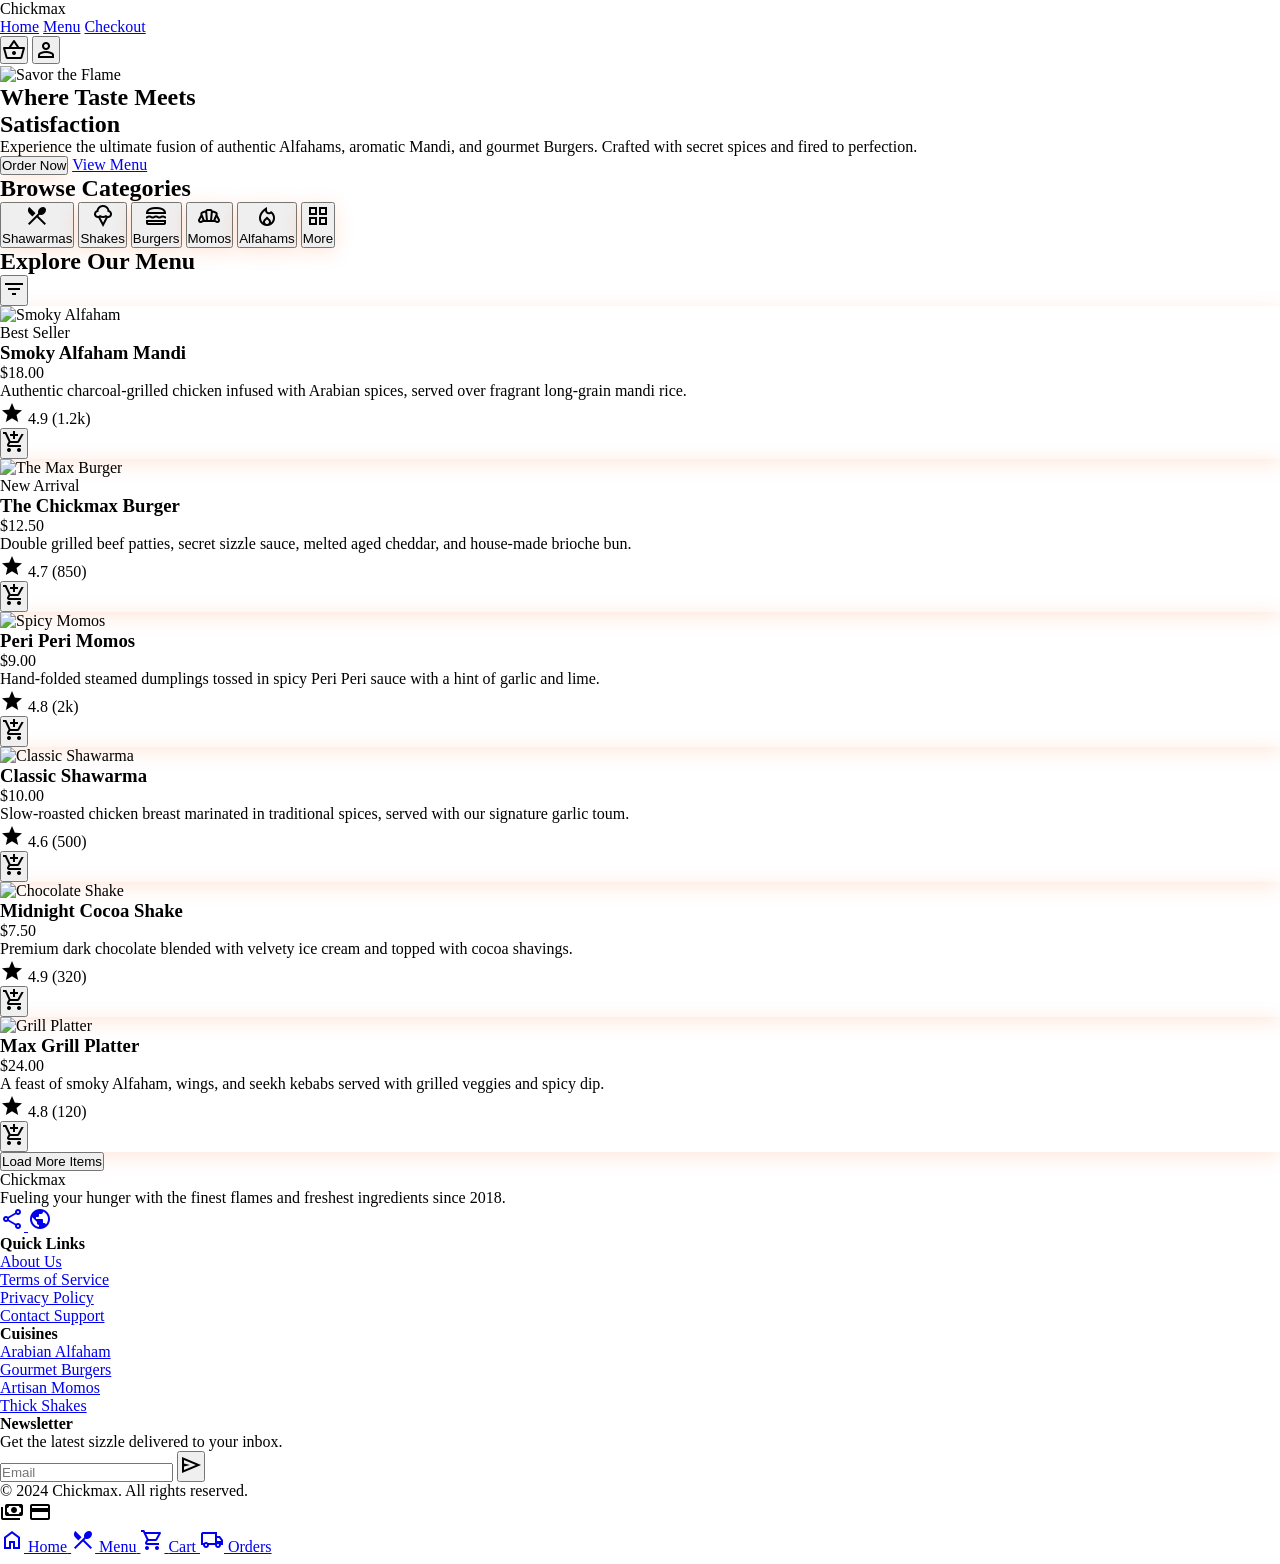
==== index.html @ eaa4e974 "Initial commit" ====
<!DOCTYPE html><html class="light" lang="en" style=""><head>
<meta charset="utf-8">
<meta content="width=device-width, initial-scale=1.0" name="viewport">
<title>Chickmax | Savor the Flame</title>
<script src="https://cdn.tailwindcss.com?plugins=forms,container-queries"></script>
<link href="https://fonts.googleapis.com/css2?family=Plus+Jakarta+Sans:wght@700;800&amp;family=Work+Sans:wght@400;600&amp;family=Material+Symbols+Outlined:wght,FILL@100..700,0..1&amp;display=swap" rel="stylesheet">
<link href="https://fonts.googleapis.com/css2?family=Material+Symbols+Outlined:wght,FILL@100..700,0..1&amp;display=swap" rel="stylesheet">
<link rel="stylesheet" href="css/shared.css">
<style>
        .material-symbols-outlined {
            font-variation-settings: 'FILL' 0, 'wght' 400, 'GRAD' 0, 'opsz' 24;
        }
        .sizzle-glow {
            box-shadow: 0 4px 20px rgba(255, 92, 0, 0.15);
        }
        .pulse-order:hover {
            animation: pulse-animation 1.5s infinite;
        }
        @keyframes pulse-animation {
            0% { box-shadow: 0 0 0 0px rgba(255, 92, 0, 0.4); }
            100% { box-shadow: 0 0 0 15px rgba(255, 92, 0, 0); }
        }
        .hide-scrollbar::-webkit-scrollbar { display: none; }
        .hide-scrollbar { -ms-overflow-style: none; scrollbar-width: none; }
    </style>
<script id="tailwind-config">
        tailwind.config = {
          darkMode: "class",
          theme: {
            extend: {
              "colors": {
                      "on-surface": "#1b1c19",
                      "on-tertiary-fixed": "#271900",
                      "inverse-surface": "#30312e",
                      "tertiary-fixed": "#ffdea8",
                      "on-error-container": "#93000a",
                      "surface-tint": "#a73a00",
                      "on-surface-variant": "#5b4137",
                      "tertiary-fixed-dim": "#ffba20",
                      "on-secondary": "#ffffff",
                      "on-tertiary-fixed-variant": "#5e4200",
                      "background": "#fbf9f4",
                      "on-secondary-fixed": "#1c1b1b",
                      "tertiary-container": "#bf8900",
                      "primary": "#a73a00",
                      "on-background": "#1b1c19",
                      "error-container": "#ffdad6",
                      "surface-bright": "#fbf9f4",
                      "primary-fixed-dim": "#ffb59a",
                      "outline": "#8f7065",
                      "on-primary": "#ffffff",
                      "on-tertiary": "#ffffff",
                      "primary-fixed": "#ffdbce",
                      "outline-variant": "#e4beb1",
                      "surface-container-high": "#eae8e3",
                      "on-secondary-fixed-variant": "#474746",
                      "on-primary-fixed": "#370e00",
                      "primary-container": "#ff5c00",
                      "surface-container": "#f0eee9",
                      "on-primary-container": "#521800",
                      "surface-dim": "#dbdad5",
                      "error": "#ba1a1a",
                      "secondary-fixed-dim": "#c8c6c5",
                      "inverse-on-surface": "#f2f1ec",
                      "surface-variant": "#e4e2dd",
                      "surface-container-highest": "#e4e2dd",
                      "on-error": "#ffffff",
                      "inverse-primary": "#ffb59a",
                      "surface": "#fbf9f4",
                      "secondary-container": "#e2dfde",
                      "surface-container-lowest": "#ffffff",
                      "tertiary": "#7c5800",
                      "secondary-fixed": "#e5e2e1",
                      "on-tertiary-container": "#3b2800",
                      "on-primary-fixed-variant": "#802a00",
                      "secondary": "#5f5e5e",
                      "surface-container-low": "#f5f3ee",
                      "on-secondary-container": "#636262"
              },
              "borderRadius": {
                      "DEFAULT": "0.25rem",
                      "lg": "0.5rem",
                      "xl": "0.75rem",
                      "full": "9999px"
              },
              "spacing": {
                      "margin-desktop": "64px",
                      "xs": "4px",
                      "base": "8px",
                      "sm": "12px",
                      "gutter": "24px",
                      "lg": "48px",
                      "xl": "80px",
                      "margin-mobile": "16px",
                      "md": "24px"
              },
              "fontFamily": {
                      "headline-lg-mobile": ["Plus Jakarta Sans"],
                      "headline-lg": ["Plus Jakarta Sans"],
                      "body-lg": ["Work Sans"],
                      "headline-md": ["Plus Jakarta Sans"],
                      "label-md": ["Work Sans"],
                      "body-md": ["Work Sans"],
                      "display-lg-mobile": ["Plus Jakarta Sans"],
                      "display-lg": ["Plus Jakarta Sans"],
                      "label-lg": ["Work Sans"]
              },
              "fontSize": {
                      "headline-lg-mobile": ["24px", {"lineHeight": "1.2", "fontWeight": "700"}],
                      "headline-lg": ["32px", {"lineHeight": "1.2", "fontWeight": "700"}],
                      "body-lg": ["18px", {"lineHeight": "1.6", "fontWeight": "400"}],
                      "headline-md": ["24px", {"lineHeight": "1.3", "fontWeight": "700"}],
                      "label-md": ["12px", {"lineHeight": "1.2", "fontWeight": "600"}],
                      "body-md": ["16px", {"lineHeight": "1.5", "fontWeight": "400"}],
                      "display-lg-mobile": ["36px", {"lineHeight": "1.1", "fontWeight": "800"}],
                      "display-lg": ["48px", {"lineHeight": "1.1", "letterSpacing": "-0.02em", "fontWeight": "800"}],
                      "label-lg": ["14px", {"lineHeight": "1.2", "letterSpacing": "0.05em", "fontWeight": "600"}]
              }
            },
          },
        }
    </script>
</head>
<body class="bg-background text-on-background font-body-md overflow-x-hidden">
<!-- TopAppBar -->
<header class="bg-background dark:bg-on-surface shadow-sm docked full-width top-0 sticky z-50 transition-all duration-300" id="main-header">
<nav class="flex justify-between items-center w-full px-margin-mobile md:px-margin-desktop py-4 max-w-7xl mx-auto">
<div class="font-headline-lg text-headline-lg font-black text-primary dark:text-primary-fixed">Chickmax</div>
<div class="hidden md:flex items-center gap-gutter">
<a class="text-primary font-bold border-b-2 border-primary font-label-lg hover:text-primary transition-colors duration-200" href="index.html">Home</a>
<a class="text-on-surface-variant dark:text-surface-variant font-label-lg hover:text-primary transition-colors duration-200" href="menu.html">Menu</a>
<a class="text-on-surface-variant dark:text-surface-variant font-label-lg hover:text-primary transition-colors duration-200" href="orders.html">Checkout</a>
</div>
<div class="flex items-center gap-4">
<button class="material-symbols-outlined text-on-surface-variant dark:text-surface-variant text-[24px] hover:text-primary transition-colors active:scale-95 transition-transform duration-150" data-icon="shopping_basket">shopping_basket</button>
<button class="material-symbols-outlined text-on-surface-variant dark:text-surface-variant text-[24px] hover:text-primary transition-colors active:scale-95 transition-transform duration-150" data-icon="person">person</button>
</div>
</nav>
</header>
<main>
<!-- Hero Section -->
<section class="relative min-h-[819px] flex items-center overflow-hidden px-margin-mobile md:px-margin-desktop bg-on-surface">
<div class="absolute inset-0 z-0">
<img alt="Savor the Flame" class="w-full h-full object-cover opacity-40" data-alt="A macro shot of sizzling Alfaham chicken on a charcoal grill with dramatic sparks flying and deep amber flames. The scene is shot in a high-contrast cinematic style with dark shadows and intense orange highlights, capturing the raw energy and heat of a professional kitchen. Professional food photography with a shallow depth of field, highlighting the texture of the charred skin and glistening oils." src="https://lh3.googleusercontent.com/aida-public/[base64]">
<div class="absolute inset-0 bg-gradient-to-r from-on-surface via-on-surface/60 to-transparent"></div>
</div>
<div class="relative z-10 max-w-3xl">

<h1 class="font-display-lg-mobile md:font-display-lg text-display-lg-mobile md:text-display-lg text-surface mb-6">Where Taste Meets&nbsp;<div class="">Satisfaction</div></h1>
<p class="font-body-lg text-body-lg text-surface-variant mb-10 max-w-xl">
                    Experience the ultimate fusion of authentic Alfahams, aromatic Mandi, and gourmet Burgers. Crafted with secret spices and fired to perfection.
                </p>
<div class="flex flex-wrap gap-4">
<button class="bg-primary-container text-on-primary-container px-10 py-4 rounded-full font-headline-md pulse-order sizzle-glow transition-all active:scale-95">
                        Order Now
                    </button>
<a href="menu.html" class="border-2 border-surface text-surface px-10 py-4 rounded-full font-headline-md hover:bg-surface hover:text-on-surface transition-all active:scale-95 inline-block">
                        View Menu
                    </a>
</div>
</div>
</section>
<!-- Category Section -->
<section class="pt-xl px-margin-mobile md:px-margin-desktop max-w-7xl mx-auto">
<div class="flex items-end justify-between mb-gutter">
<div>
<h2 class="font-headline-lg-mobile md:font-headline-lg text-headline-lg-mobile md:text-headline-lg text-on-surface">Browse Categories</h2>
<div class="h-1 w-20 bg-primary mt-2"></div>
</div>
</div>
<div class="grid grid-cols-2 md:grid-cols-4 lg:grid-cols-6 gap-gutter">
<!-- Category Card -->
<button class="group flex flex-col items-center p-6 bg-surface-container rounded-xl hover:bg-primary transition-all duration-300 sizzle-glow">
<div class="w-16 h-16 rounded-full bg-surface-container-highest flex items-center justify-center mb-4 group-hover:bg-primary-container transition-colors">
<span class="material-symbols-outlined text-primary group-hover:text-on-primary-container text-4xl" data-icon="restaurant_menu">restaurant_menu</span>
</div>
<span class="font-headline-md text-on-surface group-hover:text-surface">Shawarmas</span>
</button>
<button class="group flex flex-col items-center p-6 bg-surface-container rounded-xl hover:bg-primary transition-all duration-300 sizzle-glow">
<div class="w-16 h-16 rounded-full bg-surface-container-highest flex items-center justify-center mb-4 group-hover:bg-primary-container transition-colors">
<span class="material-symbols-outlined text-primary group-hover:text-on-primary-container text-4xl" data-icon="icecream">icecream</span>
</div>
<span class="font-headline-md text-on-surface group-hover:text-surface">Shakes</span>
</button>
<button class="group flex flex-col items-center p-6 bg-surface-container rounded-xl hover:bg-primary transition-all duration-300 sizzle-glow">
<div class="w-16 h-16 rounded-full bg-surface-container-highest flex items-center justify-center mb-4 group-hover:bg-primary-container transition-colors">
<span class="material-symbols-outlined text-primary group-hover:text-on-primary-container text-4xl" data-icon="lunch_dining">lunch_dining</span>
</div>
<span class="font-headline-md text-on-surface group-hover:text-surface">Burgers</span>
</button>
<button class="group flex flex-col items-center p-6 bg-surface-container rounded-xl hover:bg-primary transition-all duration-300 sizzle-glow">
<div class="w-16 h-16 rounded-full bg-surface-container-highest flex items-center justify-center mb-4 group-hover:bg-primary-container transition-colors">
<span class="material-symbols-outlined text-primary group-hover:text-on-primary-container text-4xl" data-icon="bakery_dining">bakery_dining</span>
</div>
<span class="font-headline-md text-on-surface group-hover:text-surface">Momos</span>
</button>
<button class="group flex flex-col items-center p-6 bg-surface-container rounded-xl hover:bg-primary transition-all duration-300 sizzle-glow">
<div class="w-16 h-16 rounded-full bg-surface-container-highest flex items-center justify-center mb-4 group-hover:bg-primary-container transition-colors">
<span class="material-symbols-outlined text-primary group-hover:text-on-primary-container text-4xl" data-icon="local_fire_department">local_fire_department</span>
</div>
<span class="font-headline-md text-on-surface group-hover:text-surface">Alfahams</span>
</button>
<button class="group flex flex-col items-center p-6 bg-surface-container rounded-xl hover:bg-primary transition-all duration-300 sizzle-glow">
<div class="w-16 h-16 rounded-full bg-surface-container-highest flex items-center justify-center mb-4 group-hover:bg-primary-container transition-colors">
<span class="material-symbols-outlined text-primary group-hover:text-on-primary-container text-4xl" data-icon="grid_view">grid_view</span>
</div>
<span class="font-headline-md text-on-surface group-hover:text-surface">More</span>
</button>
</div>
</section>
<!-- Our Menu (Replaced Trending Now) -->
<section class="py-xl px-margin-mobile md:px-margin-desktop">
<div class="max-w-7xl mx-auto">
<div class="flex items-center justify-between mb-xl">
<div>
<h2 class="font-headline-lg-mobile md:font-headline-lg text-headline-lg-mobile md:text-headline-lg text-on-surface">Explore Our Menu</h2>
<div class="h-1 w-20 bg-primary mt-2"></div>
</div>
<div class="hidden md:flex items-center gap-2">
<button class="p-2 border border-outline-variant rounded-full text-on-surface-variant hover:bg-surface-container transition-colors">
<span class="material-symbols-outlined">filter_list</span>
</button>
</div>
</div>
<div class="grid grid-cols-1 md:grid-cols-2 lg:grid-cols-3 gap-gutter">
<!-- Menu Item 1: Smoky Alfaham Mandi -->
<div class="bg-surface-container-lowest rounded-xl overflow-hidden sizzle-glow group cursor-pointer transition-transform duration-300 hover:-translate-y-1">
<div class="aspect-[4/3] overflow-hidden relative">
<img alt="Smoky Alfaham" class="w-full h-full object-cover group-hover:scale-110 transition-transform duration-700" src="https://lh3.googleusercontent.com/aida-public/[base64]">
<div class="absolute top-4 left-4">
<span class="bg-primary text-on-primary px-3 py-1 rounded-full text-label-md">Best Seller</span>
</div>
</div>
<div class="p-6">
<div class="flex justify-between items-start mb-2">
<h3 class="font-headline-md text-on-surface">Smoky Alfaham Mandi</h3>
<span class="font-headline-md text-primary">$18.00</span>
</div>
<p class="font-body-md text-on-surface-variant mb-6 line-clamp-2">Authentic charcoal-grilled chicken infused with Arabian spices, served over fragrant long-grain mandi rice.</p>
<div class="flex items-center justify-between">
<div class="flex items-center gap-1 text-tertiary">
<span class="material-symbols-outlined text-[18px]" data-icon="star" style="font-variation-settings: &quot;FILL&quot; 1;">star</span>
<span class="font-label-md">4.9 (1.2k)</span>
</div>
<button class="w-10 h-10 rounded-full bg-primary-container text-on-primary-container flex items-center justify-center active:scale-90 transition-transform">
<span class="material-symbols-outlined" data-icon="add_shopping_cart">add_shopping_cart</span>
</button>
</div>
</div>
</div>
<!-- Menu Item 2: The Chickmax Burger -->
<div class="bg-surface-container-lowest rounded-xl overflow-hidden sizzle-glow group cursor-pointer transition-transform duration-300 hover:-translate-y-1">
<div class="aspect-[4/3] overflow-hidden relative">
<img alt="The Max Burger" class="w-full h-full object-cover group-hover:scale-110 transition-transform duration-700" src="https://lh3.googleusercontent.com/aida-public/[base64]">
<div class="absolute top-4 left-4">
<span class="bg-tertiary text-on-tertiary px-3 py-1 rounded-full text-label-md">New Arrival</span>
</div>
</div>
<div class="p-6">
<div class="flex justify-between items-start mb-2">
<h3 class="font-headline-md text-on-surface">The Chickmax Burger</h3>
<span class="font-headline-md text-primary">$12.50</span>
</div>
<p class="font-body-md text-on-surface-variant mb-6 line-clamp-2">Double grilled beef patties, secret sizzle sauce, melted aged cheddar, and house-made brioche bun.</p>
<div class="flex items-center justify-between">
<div class="flex items-center gap-1 text-tertiary">
<span class="material-symbols-outlined text-[18px]" data-icon="star" style="font-variation-settings: &quot;FILL&quot; 1;">star</span>
<span class="font-label-md">4.7 (850)</span>
</div>
<button class="w-10 h-10 rounded-full bg-primary-container text-on-primary-container flex items-center justify-center active:scale-90 transition-transform">
<span class="material-symbols-outlined" data-icon="add_shopping_cart">add_shopping_cart</span>
</button>
</div>
</div>
</div>
<!-- Menu Item 3: Peri Peri Momos -->
<div class="bg-surface-container-lowest rounded-xl overflow-hidden sizzle-glow group cursor-pointer transition-transform duration-300 hover:-translate-y-1">
<div class="aspect-[4/3] overflow-hidden relative">
<img alt="Spicy Momos" class="w-full h-full object-cover group-hover:scale-110 transition-transform duration-700" src="https://lh3.googleusercontent.com/aida-public/[base64]">
</div>
<div class="p-6">
<div class="flex justify-between items-start mb-2">
<h3 class="font-headline-md text-on-surface">Peri Peri Momos</h3>
<span class="font-headline-md text-primary">$9.00</span>
</div>
<p class="font-body-md text-on-surface-variant mb-6 line-clamp-2">Hand-folded steamed dumplings tossed in spicy Peri Peri sauce with a hint of garlic and lime.</p>
<div class="flex items-center justify-between">
<div class="flex items-center gap-1 text-tertiary">
<span class="material-symbols-outlined text-[18px]" data-icon="star" style="font-variation-settings: &quot;FILL&quot; 1;">star</span>
<span class="font-label-md">4.8 (2k)</span>
</div>
<button class="w-10 h-10 rounded-full bg-primary-container text-on-primary-container flex items-center justify-center active:scale-90 transition-transform">
<span class="material-symbols-outlined" data-icon="add_shopping_cart">add_shopping_cart</span>
</button>
</div>
</div>
</div>
<!-- Menu Item 4: Classic Shawarma -->
<div class="bg-surface-container-lowest rounded-xl overflow-hidden sizzle-glow group cursor-pointer transition-transform duration-300 hover:-translate-y-1">
<div class="aspect-[4/3] overflow-hidden relative">
<img alt="Classic Shawarma" class="w-full h-full object-cover group-hover:scale-110 transition-transform duration-700" data-alt="Thinly sliced roasted chicken wrapped in soft pita with garlic sauce, fries, and pickles. High-resolution shot." src="https://lh3.googleusercontent.com/aida-public/[base64]">
</div>
<div class="p-6">
<div class="flex justify-between items-start mb-2">
<h3 class="font-headline-md text-on-surface">Classic Shawarma</h3>
<span class="font-headline-md text-primary">$10.00</span>
</div>
<p class="font-body-md text-on-surface-variant mb-6 line-clamp-2">Slow-roasted chicken breast marinated in traditional spices, served with our signature garlic toum.</p>
<div class="flex items-center justify-between">
<div class="flex items-center gap-1 text-tertiary">
<span class="material-symbols-outlined text-[18px]" data-icon="star" style="font-variation-settings: &quot;FILL&quot; 1;">star</span>
<span class="font-label-md">4.6 (500)</span>
</div>
<button class="w-10 h-10 rounded-full bg-primary-container text-on-primary-container flex items-center justify-center active:scale-90 transition-transform">
<span class="material-symbols-outlined" data-icon="add_shopping_cart">add_shopping_cart</span>
</button>
</div>
</div>
</div>
<!-- Menu Item 5: Sizzling Shakes -->
<div class="bg-surface-container-lowest rounded-xl overflow-hidden sizzle-glow group cursor-pointer transition-transform duration-300 hover:-translate-y-1">
<div class="aspect-[4/3] overflow-hidden relative">
<img alt="Chocolate Shake" class="w-full h-full object-cover group-hover:scale-110 transition-transform duration-700" data-alt="A thick chocolate milkshake topped with whipped cream and chocolate drizzle." src="https://lh3.googleusercontent.com/aida-public/[base64]">
</div>
<div class="p-6">
<div class="flex justify-between items-start mb-2">
<h3 class="font-headline-md text-on-surface">Midnight Cocoa Shake</h3>
<span class="font-headline-md text-primary">$7.50</span>
</div>
<p class="font-body-md text-on-surface-variant mb-6 line-clamp-2">Premium dark chocolate blended with velvety ice cream and topped with cocoa shavings.</p>
<div class="flex items-center justify-between">
<div class="flex items-center gap-1 text-tertiary">
<span class="material-symbols-outlined text-[18px]" data-icon="star" style="font-variation-settings: &quot;FILL&quot; 1;">star</span>
<span class="font-label-md">4.9 (320)</span>
</div>
<button class="w-10 h-10 rounded-full bg-primary-container text-on-primary-container flex items-center justify-center active:scale-90 transition-transform">
<span class="material-symbols-outlined" data-icon="add_shopping_cart">add_shopping_cart</span>
</button>
</div>
</div>
</div>
<!-- Menu Item 6: Grill Platter -->
<div class="bg-surface-container-lowest rounded-xl overflow-hidden sizzle-glow group cursor-pointer transition-transform duration-300 hover:-translate-y-1">
<div class="aspect-[4/3] overflow-hidden relative">
<img alt="Grill Platter" class="w-full h-full object-cover group-hover:scale-110 transition-transform duration-700" data-alt="Assorted grilled meats including kebabs and wings on a wooden platter." src="https://lh3.googleusercontent.com/aida-public/[base64]">
</div>
<div class="p-6">
<div class="flex justify-between items-start mb-2">
<h3 class="font-headline-md text-on-surface">Max Grill Platter</h3>
<span class="font-headline-md text-primary">$24.00</span>
</div>
<p class="font-body-md text-on-surface-variant mb-6 line-clamp-2">A feast of smoky Alfaham, wings, and seekh kebabs served with grilled veggies and spicy dip.</p>
<div class="flex items-center justify-between">
<div class="flex items-center gap-1 text-tertiary">
<span class="material-symbols-outlined text-[18px]" data-icon="star" style="font-variation-settings: &quot;FILL&quot; 1;">star</span>
<span class="font-label-md">4.8 (120)</span>
</div>
<button class="w-10 h-10 rounded-full bg-primary-container text-on-primary-container flex items-center justify-center active:scale-90 transition-transform">
<span class="material-symbols-outlined" data-icon="add_shopping_cart">add_shopping_cart</span>
</button>
</div>
</div>
</div>
</div>
<div class="mt-xl text-center">
<button class="border-2 border-primary text-primary px-10 py-4 rounded-full font-headline-md hover:bg-primary hover:text-on-primary transition-all active:scale-95">
                Load More Items
            </button>
</div>
</div>
</section>
<!-- Sizzle Banner -->

</main>
<!-- Footer -->
<footer class="bg-on-surface dark:bg-surface-container-lowest text-surface-variant w-full py-xl px-margin-mobile md:px-margin-desktop grid grid-cols-1 md:grid-cols-2 lg:grid-cols-4 gap-md">
<div class="col-span-1 md:col-span-2 lg:col-span-1">
<div class="font-headline-md text-headline-md text-primary-fixed mb-4">Chickmax</div>
<p class="font-body-md text-body-md mb-6 max-w-xs">Fueling your hunger with the finest flames and freshest ingredients since 2018.</p>
<div class="flex gap-4">
<a class="w-10 h-10 rounded-full bg-surface-container-highest/20 flex items-center justify-center hover:bg-primary-container transition-colors" href="#">
<span class="material-symbols-outlined text-surface" data-icon="share">share</span>
</a>
<a class="w-10 h-10 rounded-full bg-surface-container-highest/20 flex items-center justify-center hover:bg-primary-container transition-colors" href="#">
<span class="material-symbols-outlined text-surface" data-icon="public">public</span>
</a>
</div>
</div>
<div>
<h4 class="font-label-lg text-primary-fixed mb-4 uppercase tracking-wider">Quick Links</h4>
<ul class="space-y-3">
<li class=""><a class="text-surface-variant hover:text-primary-fixed-dim transition-colors font-body-md" href="#">About Us</a></li>
<li class=""><a class="text-surface-variant hover:text-primary-fixed-dim transition-colors font-body-md" href="#">Terms of Service</a></li>
<li class=""><a class="text-surface-variant hover:text-primary-fixed-dim transition-colors font-body-md" href="#">Privacy Policy</a></li>
<li class=""><a class="text-surface-variant hover:text-primary-fixed-dim transition-colors font-body-md" href="#">Contact Support</a></li>
</ul>
</div>
<div>
<h4 class="font-label-lg text-primary-fixed mb-4 uppercase tracking-wider">Cuisines</h4>
<ul class="space-y-3">
<li class=""><a class="text-surface-variant hover:text-primary-fixed-dim transition-colors font-body-md" href="#">Arabian Alfaham</a></li>
<li class=""><a class="text-surface-variant hover:text-primary-fixed-dim transition-colors font-body-md" href="#">Gourmet Burgers</a></li>
<li class=""><a class="text-surface-variant hover:text-primary-fixed-dim transition-colors font-body-md" href="#">Artisan Momos</a></li>
<li class=""><a class="text-surface-variant hover:text-primary-fixed-dim transition-colors font-body-md" href="#">Thick Shakes</a></li>
</ul>
</div>
<div>
<h4 class="font-label-lg text-primary-fixed mb-4 uppercase tracking-wider">Newsletter</h4>
<p class="font-body-md mb-4">Get the latest sizzle delivered to your inbox.</p>
<div class="flex">
<input class="bg-surface-container-highest/10 border border-outline-variant rounded-l-lg px-4 py-2 w-full text-surface focus:ring-1 focus:ring-primary outline-none" placeholder="Email" type="email">
<button class="bg-primary text-on-primary px-4 py-2 rounded-r-lg">
<span class="material-symbols-outlined" data-icon="send">send</span>
</button>
</div>
</div>
<div class="col-span-full border-t border-outline-variant/30 mt-xl pt-8 flex flex-col md:flex-row justify-between items-center gap-4">
<p class="font-body-md text-surface-variant">© 2024 Chickmax. All rights reserved.</p>
<div class="flex gap-6">
<span class="material-symbols-outlined text-surface-variant" data-icon="payments">payments</span>
<span class="material-symbols-outlined text-surface-variant" data-icon="credit_card">credit_card</span>
</div>
</div>
</footer>
<!-- BottomNavBar (Mobile Only) -->
<nav class="fixed bottom-0 left-0 w-full z-50 flex justify-around items-center px-4 py-2 pb-safe bg-surface dark:bg-inverse-surface shadow-[0_-4px_12px_rgba(255,92,0,0.08)] md:hidden rounded-t-xl">
<a class="flex flex-col items-center justify-center bg-primary-container dark:bg-primary text-on-primary-container dark:text-on-primary rounded-full px-4 py-1 active:scale-90 transition-transform hover:scale-105" href="index.html">
<span class="material-symbols-outlined" data-icon="home">home</span>
<span class="font-label-md text-label-md-mobile">Home</span>
</a>
<a class="flex flex-col items-center justify-center text-on-surface-variant dark:text-surface-variant hover:bg-surface-container-high transition-colors active:scale-90 transition-transform px-4 py-1" href="menu.html">
<span class="material-symbols-outlined" data-icon="restaurant_menu">restaurant_menu</span>
<span class="font-label-md text-label-md-mobile">Menu</span>
</a>
<a class="flex flex-col items-center justify-center text-on-surface-variant dark:text-surface-variant hover:bg-surface-container-high transition-colors active:scale-90 transition-transform px-4 py-1" href="orders.html">
<span class="material-symbols-outlined" data-icon="shopping_cart">shopping_cart</span>
<span class="font-label-md text-label-md-mobile">Cart</span>
</a>
<a class="flex flex-col items-center justify-center text-on-surface-variant dark:text-surface-variant hover:bg-surface-container-high transition-colors active:scale-90 transition-transform px-4 py-1" href="contact.html">
<span class="material-symbols-outlined" data-icon="local_shipping">local_shipping</span>
<span class="font-label-md text-label-md-mobile">Orders</span>
</a>
</nav>
<script src="js/shared.js"></script>
<script>
        // Header shadow on scroll micro-interaction
        window.addEventListener('scroll', () => {
            const header = document.getElementById('main-header');
            if (window.scrollY > 50) {
                header.classList.add('shadow-md');
                header.classList.remove('shadow-sm');
            } else {
                header.classList.add('shadow-sm');
                header.classList.remove('shadow-md');
            }
        });

        // Add to cart interaction
        document.querySelectorAll('button').forEach(btn => {
            btn.addEventListener('click', function(e) {
                if(this.querySelector('[data-icon="add_shopping_cart"]')) {
                    const originalIcon = this.innerHTML;
                    this.innerHTML = '<span class="material-symbols-outlined" style="font-variation-settings: \'FILL\' 1;">check_circle</span>';
                    setTimeout(() => {
                        this.innerHTML = originalIcon;
                    }, 2000);
                }
            });
        });
    </script>


</body></html>
---- css/shared.css ----
/* Shared styles for Chickmax website */

* {
    margin: 0;
    padding: 0;
    box-sizing: border-box;
}

html {
    scroll-behavior: smooth;
}

body {
    overflow-x: hidden;
}

/* Utility Classes */
.hide-scrollbar::-webkit-scrollbar {
    display: none;
}

.hide-scrollbar {
    -ms-overflow-style: none;
    scrollbar-width: none;
}

/* Smooth transitions */
a, button {
    transition: all 0.2s ease-in-out;
}

/* Mobile bottom navbar safe area */
@supports (padding: max(0px)) {
    nav.fixed.bottom-0 {
        padding-bottom: max(0.5rem, env(safe-area-inset-bottom));
    }
}

/* Focus states for accessibility */
button:focus-visible,
a:focus-visible,
input:focus-visible {
    outline: 2px solid currentColor;
    outline-offset: 2px;
}

/* Prevent layout shift from scrollbar */
html {
    overflow-y: scroll;
}
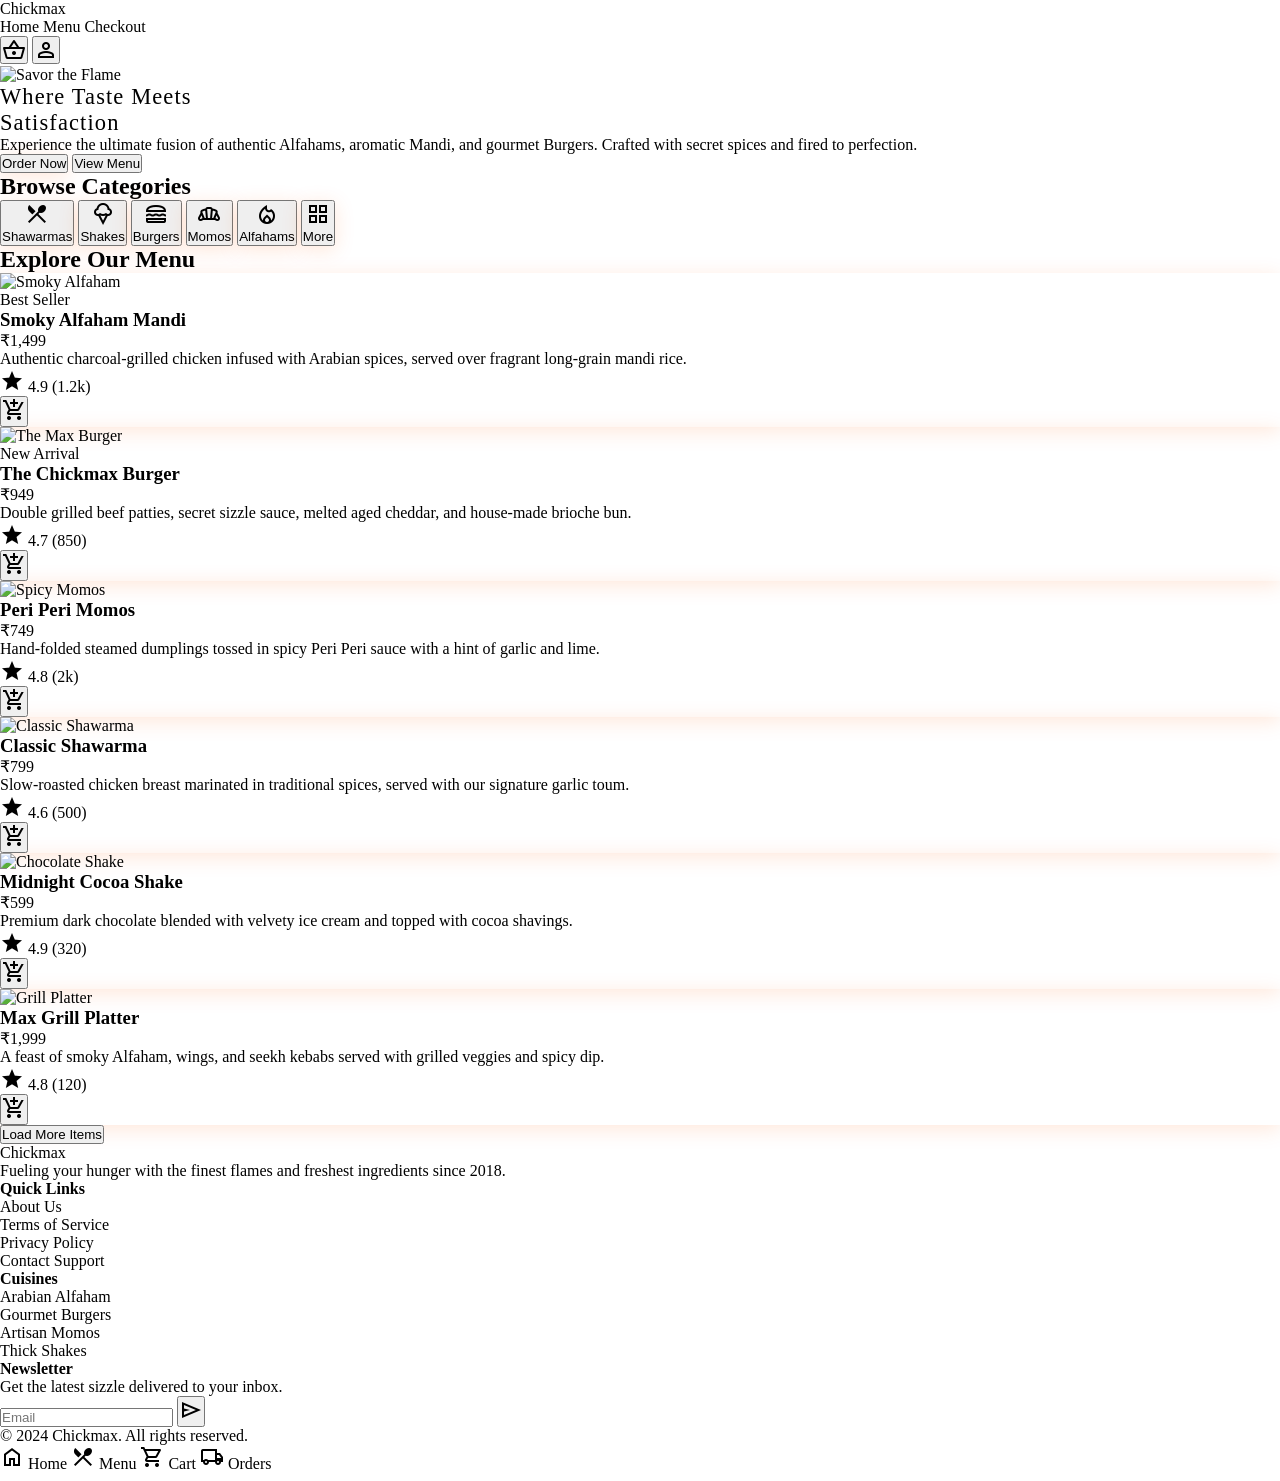
==== commit f2e22c91: "Make app page the homepage" ====
--- a/index.html
+++ b/index.html
@@ -1,135 +1,230 @@
-<!DOCTYPE html><html class="light" lang="en" style=""><head>
+<!DOCTYPE html>
+<html class="light" lang="en">
+<head>
 <meta charset="utf-8">
 <meta content="width=device-width, initial-scale=1.0" name="viewport">
 <title>Chickmax | Savor the Flame</title>
 <script src="https://cdn.tailwindcss.com?plugins=forms,container-queries"></script>
-<link href="https://fonts.googleapis.com/css2?family=Plus+Jakarta+Sans:wght@700;800&amp;family=Work+Sans:wght@400;600&amp;family=Material+Symbols+Outlined:wght,FILL@100..700,0..1&amp;display=swap" rel="stylesheet">
-<link href="https://fonts.googleapis.com/css2?family=Material+Symbols+Outlined:wght,FILL@100..700,0..1&amp;display=swap" rel="stylesheet">
+<link href="https://fonts.googleapis.com/css2?family=Plus+Jakarta+Sans:wght@700;800&amp;family=Work+Sans:wght@400;600&amp;family=Material+Symbols+Outlined:wght,FILL@100..700,0..1&amp;family=Great+Vibes&amp;display=swap" rel="stylesheet">
 <link rel="stylesheet" href="css/shared.css">
 <style>
-        .material-symbols-outlined {
-            font-variation-settings: 'FILL' 0, 'wght' 400, 'GRAD' 0, 'opsz' 24;
-        }
-        .sizzle-glow {
-            box-shadow: 0 4px 20px rgba(255, 92, 0, 0.15);
-        }
-        .pulse-order:hover {
-            animation: pulse-animation 1.5s infinite;
-        }
-        @keyframes pulse-animation {
-            0% { box-shadow: 0 0 0 0px rgba(255, 92, 0, 0.4); }
-            100% { box-shadow: 0 0 0 15px rgba(255, 92, 0, 0); }
-        }
-        .hide-scrollbar::-webkit-scrollbar { display: none; }
-        .hide-scrollbar { -ms-overflow-style: none; scrollbar-width: none; }
-    </style>
+.material-symbols-outlined {
+    font-variation-settings: 'FILL' 0, 'wght' 400, 'GRAD' 0, 'opsz' 24;
+}
+.sizzle-glow {
+    box-shadow: 0 4px 20px rgba(255, 92, 0, 0.15);
+}
+.pulse-order:hover {
+    animation: pulse-animation 1.5s infinite;
+}
+@keyframes pulse-animation {
+    0% { box-shadow: 0 0 0 0px rgba(255, 92, 0, 0.4); }
+    100% { box-shadow: 0 0 0 15px rgba(255, 92, 0, 0); }
+}
+.hide-scrollbar::-webkit-scrollbar { display: none; }
+.hide-scrollbar { -ms-overflow-style: none; scrollbar-width: none; }
+.page-section {
+    display: none;
+    animation: fadeIn 0.3s ease-in;
+}
+.page-section.active {
+    display: block;
+}
+@keyframes fadeIn {
+    from { opacity: 0; }
+    to { opacity: 1; }
+}
+.pulse-orange {
+    animation: pulse 2s cubic-bezier(0.4, 0, 0.6, 1) infinite;
+}
+@keyframes pulse {
+    0%, 100% { opacity: 1; transform: scale(1); }
+    50% { opacity: .8; transform: scale(1.05); }
+}
+.no-scrollbar::-webkit-scrollbar { display: none; }
+.no-scrollbar { -ms-overflow-style: none; scrollbar-width: none; }
+.fancy-cursive {
+    font-family: 'Great Vibes', cursive;
+    font-size: 1.2em;
+    font-weight: 400;
+    letter-spacing: 0.05em;
+}
+.menu-hero-grid {
+    display: grid;
+    grid-template-columns: minmax(0, 2fr) minmax(104px, 1fr);
+    gap: clamp(10px, 2.8vw, 24px);
+    align-items: stretch;
+}
+.menu-hero-main {
+    min-height: 280px;
+}
+.menu-hero-side {
+    display: grid;
+    grid-template-rows: minmax(0, 1fr) minmax(0, 1fr);
+    gap: clamp(10px, 2.8vw, 24px);
+}
+.menu-hero-side-card {
+    min-height: 0;
+}
+.menu-hero-main > img,
+.menu-hero-side-card > img {
+    position: absolute;
+    inset: 0;
+    width: 100%;
+    height: 100%;
+    object-fit: cover;
+}
+.menu-hero-main,
+.menu-hero-side {
+    height: clamp(280px, 68vw, 420px);
+}
+.menu-hero-overlay {
+    padding: clamp(12px, 3.2vw, 48px);
+    gap: clamp(6px, 1.8vw, 16px);
+}
+.menu-hero-kicker {
+    font-size: clamp(10px, 1.45vw, 20px);
+    line-height: 1.2;
+}
+.menu-hero-title {
+    font-size: clamp(28px, 6vw, 56px);
+    line-height: 1.05;
+    max-width: 15ch;
+}
+.menu-hero-copy {
+    font-size: clamp(12px, 2.2vw, 32px);
+    line-height: 1.35;
+    max-width: 34ch;
+}
+.menu-hero-cta {
+    font-size: clamp(14px, 2vw, 24px);
+    line-height: 1.2;
+    padding: clamp(10px, 1.6vw, 16px) clamp(16px, 4vw, 40px);
+}
+@media (min-width: 768px) {
+    .menu-hero-grid {
+        grid-template-columns: minmax(0, 2.1fr) minmax(300px, 1fr);
+    }
+    .menu-hero-main,
+    .menu-hero-side {
+        height: clamp(420px, 35vw, 560px);
+    }
+    .menu-hero-side {
+        min-height: 0;
+    }
+    .menu-hero-side-card {
+        min-height: 0;
+    }
+}
+</style>
 <script id="tailwind-config">
-        tailwind.config = {
-          darkMode: "class",
-          theme: {
-            extend: {
-              "colors": {
-                      "on-surface": "#1b1c19",
-                      "on-tertiary-fixed": "#271900",
-                      "inverse-surface": "#30312e",
-                      "tertiary-fixed": "#ffdea8",
-                      "on-error-container": "#93000a",
-                      "surface-tint": "#a73a00",
-                      "on-surface-variant": "#5b4137",
-                      "tertiary-fixed-dim": "#ffba20",
-                      "on-secondary": "#ffffff",
-                      "on-tertiary-fixed-variant": "#5e4200",
-                      "background": "#fbf9f4",
-                      "on-secondary-fixed": "#1c1b1b",
-                      "tertiary-container": "#bf8900",
-                      "primary": "#a73a00",
-                      "on-background": "#1b1c19",
-                      "error-container": "#ffdad6",
-                      "surface-bright": "#fbf9f4",
-                      "primary-fixed-dim": "#ffb59a",
-                      "outline": "#8f7065",
-                      "on-primary": "#ffffff",
-                      "on-tertiary": "#ffffff",
-                      "primary-fixed": "#ffdbce",
-                      "outline-variant": "#e4beb1",
-                      "surface-container-high": "#eae8e3",
-                      "on-secondary-fixed-variant": "#474746",
-                      "on-primary-fixed": "#370e00",
-                      "primary-container": "#ff5c00",
-                      "surface-container": "#f0eee9",
-                      "on-primary-container": "#521800",
-                      "surface-dim": "#dbdad5",
-                      "error": "#ba1a1a",
-                      "secondary-fixed-dim": "#c8c6c5",
-                      "inverse-on-surface": "#f2f1ec",
-                      "surface-variant": "#e4e2dd",
-                      "surface-container-highest": "#e4e2dd",
-                      "on-error": "#ffffff",
-                      "inverse-primary": "#ffb59a",
-                      "surface": "#fbf9f4",
-                      "secondary-container": "#e2dfde",
-                      "surface-container-lowest": "#ffffff",
-                      "tertiary": "#7c5800",
-                      "secondary-fixed": "#e5e2e1",
-                      "on-tertiary-container": "#3b2800",
-                      "on-primary-fixed-variant": "#802a00",
-                      "secondary": "#5f5e5e",
-                      "surface-container-low": "#f5f3ee",
-                      "on-secondary-container": "#636262"
-              },
-              "borderRadius": {
-                      "DEFAULT": "0.25rem",
-                      "lg": "0.5rem",
-                      "xl": "0.75rem",
-                      "full": "9999px"
-              },
-              "spacing": {
-                      "margin-desktop": "64px",
-                      "xs": "4px",
-                      "base": "8px",
-                      "sm": "12px",
-                      "gutter": "24px",
-                      "lg": "48px",
-                      "xl": "80px",
-                      "margin-mobile": "16px",
-                      "md": "24px"
-              },
-              "fontFamily": {
-                      "headline-lg-mobile": ["Plus Jakarta Sans"],
-                      "headline-lg": ["Plus Jakarta Sans"],
-                      "body-lg": ["Work Sans"],
-                      "headline-md": ["Plus Jakarta Sans"],
-                      "label-md": ["Work Sans"],
-                      "body-md": ["Work Sans"],
-                      "display-lg-mobile": ["Plus Jakarta Sans"],
-                      "display-lg": ["Plus Jakarta Sans"],
-                      "label-lg": ["Work Sans"]
-              },
-              "fontSize": {
-                      "headline-lg-mobile": ["24px", {"lineHeight": "1.2", "fontWeight": "700"}],
-                      "headline-lg": ["32px", {"lineHeight": "1.2", "fontWeight": "700"}],
-                      "body-lg": ["18px", {"lineHeight": "1.6", "fontWeight": "400"}],
-                      "headline-md": ["24px", {"lineHeight": "1.3", "fontWeight": "700"}],
-                      "label-md": ["12px", {"lineHeight": "1.2", "fontWeight": "600"}],
-                      "body-md": ["16px", {"lineHeight": "1.5", "fontWeight": "400"}],
-                      "display-lg-mobile": ["36px", {"lineHeight": "1.1", "fontWeight": "800"}],
-                      "display-lg": ["48px", {"lineHeight": "1.1", "letterSpacing": "-0.02em", "fontWeight": "800"}],
-                      "label-lg": ["14px", {"lineHeight": "1.2", "letterSpacing": "0.05em", "fontWeight": "600"}]
-              }
-            },
-          },
-        }
-    </script>
+tailwind.config = {
+  darkMode: "class",
+  theme: {
+    extend: {
+      "colors": {
+        "on-surface": "#1b1c19",
+        "on-tertiary-fixed": "#271900",
+        "inverse-surface": "#30312e",
+        "tertiary-fixed": "#ffdea8",
+        "on-error-container": "#93000a",
+        "surface-tint": "#a73a00",
+        "on-surface-variant": "#5b4137",
+        "tertiary-fixed-dim": "#ffba20",
+        "on-secondary": "#ffffff",
+        "on-tertiary-fixed-variant": "#5e4200",
+        "background": "#fbf9f4",
+        "on-secondary-fixed": "#1c1b1b",
+        "tertiary-container": "#bf8900",
+        "primary": "#a73a00",
+        "on-background": "#1b1c19",
+        "error-container": "#ffdad6",
+        "surface-bright": "#fbf9f4",
+        "primary-fixed-dim": "#ffb59a",
+        "outline": "#8f7065",
+        "on-primary": "#ffffff",
+        "on-tertiary": "#ffffff",
+        "primary-fixed": "#ffdbce",
+        "outline-variant": "#e4beb1",
+        "surface-container-high": "#eae8e3",
+        "on-secondary-fixed-variant": "#474746",
+        "on-primary-fixed": "#370e00",
+        "primary-container": "#ff5c00",
+        "surface-container": "#f0eee9",
+        "on-primary-container": "#521800",
+        "surface-dim": "#dbdad5",
+        "error": "#ba1a1a",
+        "secondary-fixed-dim": "#c8c6c5",
+        "inverse-on-surface": "#f2f1ec",
+        "surface-variant": "#e4e2dd",
+        "surface-container-highest": "#e4e2dd",
+        "on-error": "#ffffff",
+        "inverse-primary": "#ffb59a",
+        "surface": "#fbf9f4",
+        "secondary-container": "#e2dfde",
+        "surface-container-lowest": "#ffffff",
+        "tertiary": "#7c5800",
+        "secondary-fixed": "#e5e2e1",
+        "on-tertiary-container": "#3b2800",
+        "on-primary-fixed-variant": "#802a00",
+        "secondary": "#5f5e5e",
+        "surface-container-low": "#f5f3ee",
+        "on-secondary-container": "#636262"
+      },
+      "borderRadius": {
+        "DEFAULT": "0.25rem",
+        "lg": "0.5rem",
+        "xl": "0.75rem",
+        "full": "9999px"
+      },
+      "spacing": {
+        "margin-desktop": "64px",
+        "xs": "4px",
+        "base": "8px",
+        "sm": "12px",
+        "gutter": "24px",
+        "lg": "48px",
+        "xl": "80px",
+        "margin-mobile": "16px",
+        "md": "24px"
+      },
+      "fontFamily": {
+        "headline-lg-mobile": ["Plus Jakarta Sans"],
+        "headline-lg": ["Plus Jakarta Sans"],
+        "body-lg": ["Work Sans"],
+        "headline-md": ["Plus Jakarta Sans"],
+        "label-md": ["Work Sans"],
+        "body-md": ["Work Sans"],
+        "display-lg-mobile": ["Plus Jakarta Sans"],
+        "display-lg": ["Plus Jakarta Sans"],
+        "label-lg": ["Work Sans"]
+      },
+      "fontSize": {
+        "headline-lg-mobile": ["24px", {"lineHeight": "1.2", "fontWeight": "700"}],
+        "headline-lg": ["32px", {"lineHeight": "1.2", "fontWeight": "700"}],
+        "body-lg": ["18px", {"lineHeight": "1.6", "fontWeight": "400"}],
+        "headline-md": ["24px", {"lineHeight": "1.3", "fontWeight": "700"}],
+        "label-md": ["12px", {"lineHeight": "1.2", "fontWeight": "600"}],
+        "body-md": ["16px", {"lineHeight": "1.5", "fontWeight": "400"}],
+        "display-lg-mobile": ["44px", {"lineHeight": "1.1", "fontWeight": "800"}],
+        "display-lg": ["56px", {"lineHeight": "1.1", "fontWeight": "800"}],
+        "label-lg": ["14px", {"lineHeight": "1.3", "fontWeight": "600"}]
+      }
+    }
+  }
+}
+</script>
 </head>
-<body class="bg-background text-on-background font-body-md overflow-x-hidden">
-<!-- TopAppBar -->
+<body class="bg-background">
+
+<!-- TOP NAVBAR -->
 <header class="bg-background dark:bg-on-surface shadow-sm docked full-width top-0 sticky z-50 transition-all duration-300" id="main-header">
 <nav class="flex justify-between items-center w-full px-margin-mobile md:px-margin-desktop py-4 max-w-7xl mx-auto">
-<div class="font-headline-lg text-headline-lg font-black text-primary dark:text-primary-fixed">Chickmax</div>
+<div class="font-headline-lg text-headline-lg font-black text-primary dark:text-primary-fixed cursor-pointer" onclick="navigateTo('home')">Chickmax</div>
 <div class="hidden md:flex items-center gap-gutter">
-<a class="text-primary font-bold border-b-2 border-primary font-label-lg hover:text-primary transition-colors duration-200" href="index.html">Home</a>
-<a class="text-on-surface-variant dark:text-surface-variant font-label-lg hover:text-primary transition-colors duration-200" href="menu.html">Menu</a>
-<a class="text-on-surface-variant dark:text-surface-variant font-label-lg hover:text-primary transition-colors duration-200" href="orders.html">Checkout</a>
+<a onclick="navigateTo('home')" class="nav-link text-primary font-bold border-b-2 border-primary font-label-lg hover:text-primary transition-colors duration-200 cursor-pointer" data-page="home">Home</a>
+<a onclick="navigateTo('menu')" class="nav-link text-on-surface-variant dark:text-surface-variant font-label-lg hover:text-primary transition-colors duration-200 cursor-pointer" data-page="menu">Menu</a>
+<a onclick="navigateTo('orders')" class="nav-link text-on-surface-variant dark:text-surface-variant font-label-lg hover:text-primary transition-colors duration-200 cursor-pointer" data-page="orders">Checkout</a>
 </div>
 <div class="flex items-center gap-4">
 <button class="material-symbols-outlined text-on-surface-variant dark:text-surface-variant text-[24px] hover:text-primary transition-colors active:scale-95 transition-transform duration-150" data-icon="shopping_basket">shopping_basket</button>
@@ -137,30 +232,36 @@
 </div>
 </nav>
 </header>
+
+<!-- MAIN CONTENT AREA -->
+<div id="app-content" class="pb-24 md:pb-0">
+
+<!-- PAGE 1: HOME -->
+<section id="page-home" class="page-section active">
 <main>
 <!-- Hero Section -->
-<section class="relative min-h-[819px] flex items-center overflow-hidden px-margin-mobile md:px-margin-desktop bg-on-surface">
+<section class="relative min-h-screen md:min-h-[819px] flex items-center overflow-hidden px-margin-mobile md:px-margin-desktop bg-on-surface">
 <div class="absolute inset-0 z-0">
-<img alt="Savor the Flame" class="w-full h-full object-cover opacity-40" data-alt="A macro shot of sizzling Alfaham chicken on a charcoal grill with dramatic sparks flying and deep amber flames. The scene is shot in a high-contrast cinematic style with dark shadows and intense orange highlights, capturing the raw energy and heat of a professional kitchen. Professional food photography with a shallow depth of field, highlighting the texture of the charred skin and glistening oils." src="https://lh3.googleusercontent.com/aida-public/[base64]">
+<img alt="Savor the Flame" class="w-full h-full object-cover opacity-40" src="https://lh3.googleusercontent.com/aida-public/[base64]">
 <div class="absolute inset-0 bg-gradient-to-r from-on-surface via-on-surface/60 to-transparent"></div>
 </div>
-<div class="relative z-10 max-w-3xl">
-
-<h1 class="font-display-lg-mobile md:font-display-lg text-display-lg-mobile md:text-display-lg text-surface mb-6">Where Taste Meets&nbsp;<div class="">Satisfaction</div></h1>
+<div class="relative z-10 max-w-3xl w-full">
+<h1 class="font-display-lg-mobile md:font-display-lg text-display-lg-mobile md:text-display-lg text-surface mb-6 leading-tight"><span class="fancy-cursive">Where Taste Meets</span>&nbsp;<div class="fancy-cursive">Satisfaction</div></h1>
 <p class="font-body-lg text-body-lg text-surface-variant mb-10 max-w-xl">
-                    Experience the ultimate fusion of authentic Alfahams, aromatic Mandi, and gourmet Burgers. Crafted with secret spices and fired to perfection.
-                </p>
+Experience the ultimate fusion of authentic Alfahams, aromatic Mandi, and gourmet Burgers. Crafted with secret spices and fired to perfection.
+</p>
 <div class="flex flex-wrap gap-4">
-<button class="bg-primary-container text-on-primary-container px-10 py-4 rounded-full font-headline-md pulse-order sizzle-glow transition-all active:scale-95">
-                        Order Now
-                    </button>
-<a href="menu.html" class="border-2 border-surface text-surface px-10 py-4 rounded-full font-headline-md hover:bg-surface hover:text-on-surface transition-all active:scale-95 inline-block">
-                        View Menu
-                    </a>
-</div>
-</div>
-</section>
-<!-- Category Section -->
+<button onclick="navigateTo('menu')" class="bg-primary-container text-on-primary-container px-10 py-4 rounded-full font-headline-md pulse-order sizzle-glow transition-all active:scale-95 cursor-pointer">
+Order Now
+</button>
+<button onclick="navigateTo('menu')" class="border-2 border-surface text-surface px-10 py-4 rounded-full font-headline-md hover:bg-surface hover:text-on-surface transition-all active:scale-95 cursor-pointer">
+View Menu
+</button>
+</div>
+</div>
+</section>
+
+<!-- Categories -->
 <section class="pt-xl px-margin-mobile md:px-margin-desktop max-w-7xl mx-auto">
 <div class="flex items-end justify-between mb-gutter">
 <div>
@@ -169,46 +270,46 @@
 </div>
 </div>
 <div class="grid grid-cols-2 md:grid-cols-4 lg:grid-cols-6 gap-gutter">
-<!-- Category Card -->
 <button class="group flex flex-col items-center p-6 bg-surface-container rounded-xl hover:bg-primary transition-all duration-300 sizzle-glow">
 <div class="w-16 h-16 rounded-full bg-surface-container-highest flex items-center justify-center mb-4 group-hover:bg-primary-container transition-colors">
-<span class="material-symbols-outlined text-primary group-hover:text-on-primary-container text-4xl" data-icon="restaurant_menu">restaurant_menu</span>
+<span class="material-symbols-outlined text-primary group-hover:text-on-primary-container text-4xl">restaurant_menu</span>
 </div>
 <span class="font-headline-md text-on-surface group-hover:text-surface">Shawarmas</span>
 </button>
 <button class="group flex flex-col items-center p-6 bg-surface-container rounded-xl hover:bg-primary transition-all duration-300 sizzle-glow">
 <div class="w-16 h-16 rounded-full bg-surface-container-highest flex items-center justify-center mb-4 group-hover:bg-primary-container transition-colors">
-<span class="material-symbols-outlined text-primary group-hover:text-on-primary-container text-4xl" data-icon="icecream">icecream</span>
+<span class="material-symbols-outlined text-primary group-hover:text-on-primary-container text-4xl">icecream</span>
 </div>
 <span class="font-headline-md text-on-surface group-hover:text-surface">Shakes</span>
 </button>
 <button class="group flex flex-col items-center p-6 bg-surface-container rounded-xl hover:bg-primary transition-all duration-300 sizzle-glow">
 <div class="w-16 h-16 rounded-full bg-surface-container-highest flex items-center justify-center mb-4 group-hover:bg-primary-container transition-colors">
-<span class="material-symbols-outlined text-primary group-hover:text-on-primary-container text-4xl" data-icon="lunch_dining">lunch_dining</span>
+<span class="material-symbols-outlined text-primary group-hover:text-on-primary-container text-4xl">lunch_dining</span>
 </div>
 <span class="font-headline-md text-on-surface group-hover:text-surface">Burgers</span>
 </button>
 <button class="group flex flex-col items-center p-6 bg-surface-container rounded-xl hover:bg-primary transition-all duration-300 sizzle-glow">
 <div class="w-16 h-16 rounded-full bg-surface-container-highest flex items-center justify-center mb-4 group-hover:bg-primary-container transition-colors">
-<span class="material-symbols-outlined text-primary group-hover:text-on-primary-container text-4xl" data-icon="bakery_dining">bakery_dining</span>
+<span class="material-symbols-outlined text-primary group-hover:text-on-primary-container text-4xl">bakery_dining</span>
 </div>
 <span class="font-headline-md text-on-surface group-hover:text-surface">Momos</span>
 </button>
 <button class="group flex flex-col items-center p-6 bg-surface-container rounded-xl hover:bg-primary transition-all duration-300 sizzle-glow">
 <div class="w-16 h-16 rounded-full bg-surface-container-highest flex items-center justify-center mb-4 group-hover:bg-primary-container transition-colors">
-<span class="material-symbols-outlined text-primary group-hover:text-on-primary-container text-4xl" data-icon="local_fire_department">local_fire_department</span>
+<span class="material-symbols-outlined text-primary group-hover:text-on-primary-container text-4xl">local_fire_department</span>
 </div>
 <span class="font-headline-md text-on-surface group-hover:text-surface">Alfahams</span>
 </button>
 <button class="group flex flex-col items-center p-6 bg-surface-container rounded-xl hover:bg-primary transition-all duration-300 sizzle-glow">
 <div class="w-16 h-16 rounded-full bg-surface-container-highest flex items-center justify-center mb-4 group-hover:bg-primary-container transition-colors">
-<span class="material-symbols-outlined text-primary group-hover:text-on-primary-container text-4xl" data-icon="grid_view">grid_view</span>
+<span class="material-symbols-outlined text-primary group-hover:text-on-primary-container text-4xl">grid_view</span>
 </div>
 <span class="font-headline-md text-on-surface group-hover:text-surface">More</span>
 </button>
 </div>
 </section>
-<!-- Our Menu (Replaced Trending Now) -->
+
+<!-- Featured Menu -->
 <section class="py-xl px-margin-mobile md:px-margin-desktop">
 <div class="max-w-7xl mx-auto">
 <div class="flex items-center justify-between mb-xl">
@@ -216,14 +317,8 @@
 <h2 class="font-headline-lg-mobile md:font-headline-lg text-headline-lg-mobile md:text-headline-lg text-on-surface">Explore Our Menu</h2>
 <div class="h-1 w-20 bg-primary mt-2"></div>
 </div>
-<div class="hidden md:flex items-center gap-2">
-<button class="p-2 border border-outline-variant rounded-full text-on-surface-variant hover:bg-surface-container transition-colors">
-<span class="material-symbols-outlined">filter_list</span>
-</button>
-</div>
 </div>
 <div class="grid grid-cols-1 md:grid-cols-2 lg:grid-cols-3 gap-gutter">
-<!-- Menu Item 1: Smoky Alfaham Mandi -->
 <div class="bg-surface-container-lowest rounded-xl overflow-hidden sizzle-glow group cursor-pointer transition-transform duration-300 hover:-translate-y-1">
 <div class="aspect-[4/3] overflow-hidden relative">
 <img alt="Smoky Alfaham" class="w-full h-full object-cover group-hover:scale-110 transition-transform duration-700" src="https://lh3.googleusercontent.com/aida-public/[base64]">
@@ -234,21 +329,20 @@
 <div class="p-6">
 <div class="flex justify-between items-start mb-2">
 <h3 class="font-headline-md text-on-surface">Smoky Alfaham Mandi</h3>
-<span class="font-headline-md text-primary">$18.00</span>
+<span class="font-headline-md text-primary">₹1,499</span>
 </div>
 <p class="font-body-md text-on-surface-variant mb-6 line-clamp-2">Authentic charcoal-grilled chicken infused with Arabian spices, served over fragrant long-grain mandi rice.</p>
 <div class="flex items-center justify-between">
 <div class="flex items-center gap-1 text-tertiary">
-<span class="material-symbols-outlined text-[18px]" data-icon="star" style="font-variation-settings: &quot;FILL&quot; 1;">star</span>
+<span class="material-symbols-outlined text-[18px]" style="font-variation-settings: 'FILL' 1;">star</span>
 <span class="font-label-md">4.9 (1.2k)</span>
 </div>
 <button class="w-10 h-10 rounded-full bg-primary-container text-on-primary-container flex items-center justify-center active:scale-90 transition-transform">
-<span class="material-symbols-outlined" data-icon="add_shopping_cart">add_shopping_cart</span>
-</button>
-</div>
-</div>
-</div>
-<!-- Menu Item 2: The Chickmax Burger -->
+<span class="material-symbols-outlined">add_shopping_cart</span>
+</button>
+</div>
+</div>
+</div>
 <div class="bg-surface-container-lowest rounded-xl overflow-hidden sizzle-glow group cursor-pointer transition-transform duration-300 hover:-translate-y-1">
 <div class="aspect-[4/3] overflow-hidden relative">
 <img alt="The Max Burger" class="w-full h-full object-cover group-hover:scale-110 transition-transform duration-700" src="https://lh3.googleusercontent.com/aida-public/[base64]">
@@ -259,21 +353,20 @@
 <div class="p-6">
 <div class="flex justify-between items-start mb-2">
 <h3 class="font-headline-md text-on-surface">The Chickmax Burger</h3>
-<span class="font-headline-md text-primary">$12.50</span>
+<span class="font-headline-md text-primary">₹949</span>
 </div>
 <p class="font-body-md text-on-surface-variant mb-6 line-clamp-2">Double grilled beef patties, secret sizzle sauce, melted aged cheddar, and house-made brioche bun.</p>
 <div class="flex items-center justify-between">
 <div class="flex items-center gap-1 text-tertiary">
-<span class="material-symbols-outlined text-[18px]" data-icon="star" style="font-variation-settings: &quot;FILL&quot; 1;">star</span>
+<span class="material-symbols-outlined text-[18px]" style="font-variation-settings: 'FILL' 1;">star</span>
 <span class="font-label-md">4.7 (850)</span>
 </div>
 <button class="w-10 h-10 rounded-full bg-primary-container text-on-primary-container flex items-center justify-center active:scale-90 transition-transform">
-<span class="material-symbols-outlined" data-icon="add_shopping_cart">add_shopping_cart</span>
-</button>
-</div>
-</div>
-</div>
-<!-- Menu Item 3: Peri Peri Momos -->
+<span class="material-symbols-outlined">add_shopping_cart</span>
+</button>
+</div>
+</div>
+</div>
 <div class="bg-surface-container-lowest rounded-xl overflow-hidden sizzle-glow group cursor-pointer transition-transform duration-300 hover:-translate-y-1">
 <div class="aspect-[4/3] overflow-hidden relative">
 <img alt="Spicy Momos" class="w-full h-full object-cover group-hover:scale-110 transition-transform duration-700" src="https://lh3.googleusercontent.com/aida-public/[base64]">
@@ -281,127 +374,115 @@
 <div class="p-6">
 <div class="flex justify-between items-start mb-2">
 <h3 class="font-headline-md text-on-surface">Peri Peri Momos</h3>
-<span class="font-headline-md text-primary">$9.00</span>
+<span class="font-headline-md text-primary">₹749</span>
 </div>
 <p class="font-body-md text-on-surface-variant mb-6 line-clamp-2">Hand-folded steamed dumplings tossed in spicy Peri Peri sauce with a hint of garlic and lime.</p>
 <div class="flex items-center justify-between">
 <div class="flex items-center gap-1 text-tertiary">
-<span class="material-symbols-outlined text-[18px]" data-icon="star" style="font-variation-settings: &quot;FILL&quot; 1;">star</span>
+<span class="material-symbols-outlined text-[18px]" style="font-variation-settings: 'FILL' 1;">star</span>
 <span class="font-label-md">4.8 (2k)</span>
 </div>
 <button class="w-10 h-10 rounded-full bg-primary-container text-on-primary-container flex items-center justify-center active:scale-90 transition-transform">
-<span class="material-symbols-outlined" data-icon="add_shopping_cart">add_shopping_cart</span>
-</button>
-</div>
-</div>
-</div>
-<!-- Menu Item 4: Classic Shawarma -->
+<span class="material-symbols-outlined">add_shopping_cart</span>
+</button>
+</div>
+</div>
+</div>
 <div class="bg-surface-container-lowest rounded-xl overflow-hidden sizzle-glow group cursor-pointer transition-transform duration-300 hover:-translate-y-1">
 <div class="aspect-[4/3] overflow-hidden relative">
-<img alt="Classic Shawarma" class="w-full h-full object-cover group-hover:scale-110 transition-transform duration-700" data-alt="Thinly sliced roasted chicken wrapped in soft pita with garlic sauce, fries, and pickles. High-resolution shot." src="https://lh3.googleusercontent.com/aida-public/[base64]">
+<img alt="Classic Shawarma" class="w-full h-full object-cover group-hover:scale-110 transition-transform duration-700" src="https://lh3.googleusercontent.com/aida-public/[base64]">
 </div>
 <div class="p-6">
 <div class="flex justify-between items-start mb-2">
 <h3 class="font-headline-md text-on-surface">Classic Shawarma</h3>
-<span class="font-headline-md text-primary">$10.00</span>
+<span class="font-headline-md text-primary">₹799</span>
 </div>
 <p class="font-body-md text-on-surface-variant mb-6 line-clamp-2">Slow-roasted chicken breast marinated in traditional spices, served with our signature garlic toum.</p>
 <div class="flex items-center justify-between">
 <div class="flex items-center gap-1 text-tertiary">
-<span class="material-symbols-outlined text-[18px]" data-icon="star" style="font-variation-settings: &quot;FILL&quot; 1;">star</span>
+<span class="material-symbols-outlined text-[18px]" style="font-variation-settings: 'FILL' 1;">star</span>
 <span class="font-label-md">4.6 (500)</span>
 </div>
 <button class="w-10 h-10 rounded-full bg-primary-container text-on-primary-container flex items-center justify-center active:scale-90 transition-transform">
-<span class="material-symbols-outlined" data-icon="add_shopping_cart">add_shopping_cart</span>
-</button>
-</div>
-</div>
-</div>
-<!-- Menu Item 5: Sizzling Shakes -->
+<span class="material-symbols-outlined">add_shopping_cart</span>
+</button>
+</div>
+</div>
+</div>
 <div class="bg-surface-container-lowest rounded-xl overflow-hidden sizzle-glow group cursor-pointer transition-transform duration-300 hover:-translate-y-1">
 <div class="aspect-[4/3] overflow-hidden relative">
-<img alt="Chocolate Shake" class="w-full h-full object-cover group-hover:scale-110 transition-transform duration-700" data-alt="A thick chocolate milkshake topped with whipped cream and chocolate drizzle." src="https://lh3.googleusercontent.com/aida-public/[base64]">
+<img alt="Chocolate Shake" class="w-full h-full object-cover group-hover:scale-110 transition-transform duration-700" src="https://lh3.googleusercontent.com/aida-public/[base64]">
 </div>
 <div class="p-6">
 <div class="flex justify-between items-start mb-2">
 <h3 class="font-headline-md text-on-surface">Midnight Cocoa Shake</h3>
-<span class="font-headline-md text-primary">$7.50</span>
+<span class="font-headline-md text-primary">₹599</span>
 </div>
 <p class="font-body-md text-on-surface-variant mb-6 line-clamp-2">Premium dark chocolate blended with velvety ice cream and topped with cocoa shavings.</p>
 <div class="flex items-center justify-between">
 <div class="flex items-center gap-1 text-tertiary">
-<span class="material-symbols-outlined text-[18px]" data-icon="star" style="font-variation-settings: &quot;FILL&quot; 1;">star</span>
+<span class="material-symbols-outlined text-[18px]" style="font-variation-settings: 'FILL' 1;">star</span>
 <span class="font-label-md">4.9 (320)</span>
 </div>
 <button class="w-10 h-10 rounded-full bg-primary-container text-on-primary-container flex items-center justify-center active:scale-90 transition-transform">
-<span class="material-symbols-outlined" data-icon="add_shopping_cart">add_shopping_cart</span>
-</button>
-</div>
-</div>
-</div>
-<!-- Menu Item 6: Grill Platter -->
+<span class="material-symbols-outlined">add_shopping_cart</span>
+</button>
+</div>
+</div>
+</div>
 <div class="bg-surface-container-lowest rounded-xl overflow-hidden sizzle-glow group cursor-pointer transition-transform duration-300 hover:-translate-y-1">
 <div class="aspect-[4/3] overflow-hidden relative">
-<img alt="Grill Platter" class="w-full h-full object-cover group-hover:scale-110 transition-transform duration-700" data-alt="Assorted grilled meats including kebabs and wings on a wooden platter." src="https://lh3.googleusercontent.com/aida-public/[base64]">
+<img alt="Grill Platter" class="w-full h-full object-cover group-hover:scale-110 transition-transform duration-700" src="https://lh3.googleusercontent.com/aida-public/[base64]">
 </div>
 <div class="p-6">
 <div class="flex justify-between items-start mb-2">
 <h3 class="font-headline-md text-on-surface">Max Grill Platter</h3>
-<span class="font-headline-md text-primary">$24.00</span>
+<span class="font-headline-md text-primary">₹1,999</span>
 </div>
 <p class="font-body-md text-on-surface-variant mb-6 line-clamp-2">A feast of smoky Alfaham, wings, and seekh kebabs served with grilled veggies and spicy dip.</p>
 <div class="flex items-center justify-between">
 <div class="flex items-center gap-1 text-tertiary">
-<span class="material-symbols-outlined text-[18px]" data-icon="star" style="font-variation-settings: &quot;FILL&quot; 1;">star</span>
+<span class="material-symbols-outlined text-[18px]" style="font-variation-settings: 'FILL' 1;">star</span>
 <span class="font-label-md">4.8 (120)</span>
 </div>
 <button class="w-10 h-10 rounded-full bg-primary-container text-on-primary-container flex items-center justify-center active:scale-90 transition-transform">
-<span class="material-symbols-outlined" data-icon="add_shopping_cart">add_shopping_cart</span>
+<span class="material-symbols-outlined">add_shopping_cart</span>
 </button>
 </div>
 </div>
 </div>
 </div>
 <div class="mt-xl text-center">
-<button class="border-2 border-primary text-primary px-10 py-4 rounded-full font-headline-md hover:bg-primary hover:text-on-primary transition-all active:scale-95">
-                Load More Items
-            </button>
-</div>
-</div>
-</section>
-<!-- Sizzle Banner -->
-
+<button onclick="navigateTo('menu')" class="border-2 border-primary text-primary px-10 py-4 rounded-full font-headline-md hover:bg-primary hover:text-on-primary transition-all active:scale-95 cursor-pointer">
+Load More Items
+</button>
+</div>
+</div>
+</section>
 </main>
-<!-- Footer -->
+
+<!-- FOOTER -->
 <footer class="bg-on-surface dark:bg-surface-container-lowest text-surface-variant w-full py-xl px-margin-mobile md:px-margin-desktop grid grid-cols-1 md:grid-cols-2 lg:grid-cols-4 gap-md">
 <div class="col-span-1 md:col-span-2 lg:col-span-1">
 <div class="font-headline-md text-headline-md text-primary-fixed mb-4">Chickmax</div>
 <p class="font-body-md text-body-md mb-6 max-w-xs">Fueling your hunger with the finest flames and freshest ingredients since 2018.</p>
-<div class="flex gap-4">
-<a class="w-10 h-10 rounded-full bg-surface-container-highest/20 flex items-center justify-center hover:bg-primary-container transition-colors" href="#">
-<span class="material-symbols-outlined text-surface" data-icon="share">share</span>
-</a>
-<a class="w-10 h-10 rounded-full bg-surface-container-highest/20 flex items-center justify-center hover:bg-primary-container transition-colors" href="#">
-<span class="material-symbols-outlined text-surface" data-icon="public">public</span>
-</a>
-</div>
 </div>
 <div>
 <h4 class="font-label-lg text-primary-fixed mb-4 uppercase tracking-wider">Quick Links</h4>
 <ul class="space-y-3">
-<li class=""><a class="text-surface-variant hover:text-primary-fixed-dim transition-colors font-body-md" href="#">About Us</a></li>
-<li class=""><a class="text-surface-variant hover:text-primary-fixed-dim transition-colors font-body-md" href="#">Terms of Service</a></li>
-<li class=""><a class="text-surface-variant hover:text-primary-fixed-dim transition-colors font-body-md" href="#">Privacy Policy</a></li>
-<li class=""><a class="text-surface-variant hover:text-primary-fixed-dim transition-colors font-body-md" href="#">Contact Support</a></li>
+<li><a class="text-surface-variant hover:text-primary-fixed-dim transition-colors font-body-md cursor-pointer">About Us</a></li>
+<li><a class="text-surface-variant hover:text-primary-fixed-dim transition-colors font-body-md cursor-pointer">Terms of Service</a></li>
+<li><a class="text-surface-variant hover:text-primary-fixed-dim transition-colors font-body-md cursor-pointer">Privacy Policy</a></li>
+<li><a class="text-surface-variant hover:text-primary-fixed-dim transition-colors font-body-md cursor-pointer">Contact Support</a></li>
 </ul>
 </div>
 <div>
 <h4 class="font-label-lg text-primary-fixed mb-4 uppercase tracking-wider">Cuisines</h4>
 <ul class="space-y-3">
-<li class=""><a class="text-surface-variant hover:text-primary-fixed-dim transition-colors font-body-md" href="#">Arabian Alfaham</a></li>
-<li class=""><a class="text-surface-variant hover:text-primary-fixed-dim transition-colors font-body-md" href="#">Gourmet Burgers</a></li>
-<li class=""><a class="text-surface-variant hover:text-primary-fixed-dim transition-colors font-body-md" href="#">Artisan Momos</a></li>
-<li class=""><a class="text-surface-variant hover:text-primary-fixed-dim transition-colors font-body-md" href="#">Thick Shakes</a></li>
+<li><a class="text-surface-variant hover:text-primary-fixed-dim transition-colors font-body-md cursor-pointer">Arabian Alfaham</a></li>
+<li><a class="text-surface-variant hover:text-primary-fixed-dim transition-colors font-body-md cursor-pointer">Gourmet Burgers</a></li>
+<li><a class="text-surface-variant hover:text-primary-fixed-dim transition-colors font-body-md cursor-pointer">Artisan Momos</a></li>
+<li><a class="text-surface-variant hover:text-primary-fixed-dim transition-colors font-body-md cursor-pointer">Thick Shakes</a></li>
 </ul>
 </div>
 <div>
@@ -410,64 +491,693 @@
 <div class="flex">
 <input class="bg-surface-container-highest/10 border border-outline-variant rounded-l-lg px-4 py-2 w-full text-surface focus:ring-1 focus:ring-primary outline-none" placeholder="Email" type="email">
 <button class="bg-primary text-on-primary px-4 py-2 rounded-r-lg">
-<span class="material-symbols-outlined" data-icon="send">send</span>
+<span class="material-symbols-outlined">send</span>
 </button>
 </div>
 </div>
 <div class="col-span-full border-t border-outline-variant/30 mt-xl pt-8 flex flex-col md:flex-row justify-between items-center gap-4">
 <p class="font-body-md text-surface-variant">© 2024 Chickmax. All rights reserved.</p>
-<div class="flex gap-6">
-<span class="material-symbols-outlined text-surface-variant" data-icon="payments">payments</span>
-<span class="material-symbols-outlined text-surface-variant" data-icon="credit_card">credit_card</span>
-</div>
 </div>
 </footer>
-<!-- BottomNavBar (Mobile Only) -->
+</section>
+
+<!-- PAGE 2: MENU -->
+<section id="page-menu" class="page-section">
+<main class="max-w-7xl mx-auto px-margin-mobile md:px-margin-desktop py-md">
+<!-- Category Hero Selection (Asymmetric Layout) -->
+<section class="mb-xl">
+<div class="menu-hero-grid">
+<div class="menu-hero-main relative rounded-xl overflow-hidden group">
+<img class="w-full h-full object-cover transition-transform duration-700 group-hover:scale-105" src="https://lh3.googleusercontent.com/aida-public/[base64]" alt="Charcoal Grill" />
+<div class="menu-hero-overlay absolute inset-0 bg-gradient-to-t from-black/80 via-transparent to-transparent flex flex-col justify-end">
+<span class="menu-hero-kicker text-primary-fixed font-label-lg uppercase">Chef's Signature</span>
+<h1 class="menu-hero-title text-white font-display-lg">The Charcoal Grill</h1>
+<p class="menu-hero-copy text-surface-variant font-body-lg">Authentic Alfahams and Mandi slow-cooked over white-hot embers for that deep, smoky soul.</p>
+<button onclick="scrollToMenu()" class="menu-hero-cta bg-primary-container text-on-primary-container font-headline-md rounded-full w-fit hover:scale-105 transition-transform active:scale-95 cursor-pointer">Explore Grill</button>
+</div>
+</div>
+<div class="menu-hero-side">
+<div class="menu-hero-side-card relative rounded-xl overflow-hidden group">
+<img class="w-full h-full object-cover group-hover:scale-110 transition-transform duration-500" src="https://lh3.googleusercontent.com/aida-public/[base64]" alt="Quick Bites" />
+<div class="absolute inset-0 bg-black/30 group-hover:bg-black/10 transition-colors flex items-center justify-center">
+<h2 class="text-white font-headline-md">Quick Bites</h2>
+</div>
+</div>
+<div class="menu-hero-side-card relative rounded-xl overflow-hidden group">
+<img class="w-full h-full object-cover group-hover:scale-110 transition-transform duration-500" src="https://lh3.googleusercontent.com/aida-public/[base64]" alt="Sides and Sips" />
+<div class="absolute inset-0 bg-black/30 group-hover:bg-black/10 transition-colors flex items-center justify-center">
+<h2 class="text-white font-headline-md">Sides &amp; Sips</h2>
+</div>
+</div>
+</div>
+</div>
+</section>
+
+<!-- Menu Navigation & Filters -->
+<section class="mb-lg sticky top-[72px] bg-background/95 backdrop-blur-md z-40 py-sm border-b border-outline-variant/30">
+<div class="flex flex-col md:flex-row justify-between items-start md:items-center gap-md">
+<div class="flex gap-sm overflow-x-auto pb-2 md:pb-0 w-full md:w-auto no-scrollbar">
+<button class="bg-on-surface text-surface px-md py-2 rounded-full font-label-lg whitespace-nowrap">All Items</button>
+<button class="bg-surface-container text-on-surface-variant hover:bg-surface-container-high px-md py-2 rounded-full font-label-lg whitespace-nowrap transition-colors">Charcoal Grill</button>
+<button class="bg-surface-container text-on-surface-variant hover:bg-surface-container-high px-md py-2 rounded-full font-label-lg whitespace-nowrap transition-colors">Quick Bites</button>
+<button class="bg-surface-container text-on-surface-variant hover:bg-surface-container-high px-md py-2 rounded-full font-label-lg whitespace-nowrap transition-colors">Sides &amp; Sips</button>
+</div>
+<div class="flex gap-xs w-full md:w-auto">
+<button class="flex-1 md:flex-none flex items-center justify-center gap-xs px-md py-2 border border-outline-variant rounded-lg font-label-md text-on-surface-variant hover:bg-surface-container transition-colors">
+<span class="material-symbols-outlined text-[18px] text-error">local_fire_department</span> Spicy
+</button>
+<button class="flex-1 md:flex-none flex items-center justify-center gap-xs px-md py-2 border border-outline-variant rounded-lg font-label-md text-on-surface-variant hover:bg-surface-container transition-colors">
+<span class="material-symbols-outlined text-[18px] text-tertiary">eco</span> Vegetarian
+</button>
+<button class="flex items-center justify-center px-2 py-2 border border-outline-variant rounded-lg text-on-surface-variant">
+<span class="material-symbols-outlined">tune</span>
+</button>
+</div>
+</div>
+</section>
+
+<!-- Menu Grid (8 items) -->
+<section id="menu-grid" class="grid grid-cols-1 sm:grid-cols-2 lg:grid-cols-3 xl:grid-cols-4 gap-gutter mb-xl">
+<div class="bg-surface-container-lowest rounded-xl overflow-hidden shadow-sm hover:shadow-lg transition-all duration-300 group sizzle-glow border border-outline-variant/20 flex flex-col">
+<div class="aspect-[4/3] overflow-hidden relative">
+<img class="w-full h-full object-cover group-hover:scale-105 transition-transform duration-500" src="https://lh3.googleusercontent.com/aida-public/[base64]">
+<div class="absolute top-3 left-3 flex gap-1">
+<span class="bg-error text-white text-[10px] px-2 py-0.5 rounded-full font-bold uppercase tracking-tighter flex items-center gap-1">
+<span class="material-symbols-outlined text-[12px]">local_fire_department</span> Hot
+</span>
+</div>
+</div>
+<div class="p-md flex flex-col flex-grow">
+<div class="flex justify-between items-start mb-xs">
+<h3 class="font-headline-md text-on-surface leading-tight">Green Chili Alfaham</h3>
+<span class="font-headline-md text-primary">₹999</span>
+</div>
+<p class="text-on-surface-variant font-body-md line-clamp-2 mb-md">Our signature slow-grilled chicken with a spicy green chili and mint marinade. Served with garlic dip.</p>
+<div class="mt-auto">
+<button class="w-full bg-primary-container text-on-primary-container font-headline-md py-3 rounded-full hover:bg-primary transition-colors flex items-center justify-center gap-base active:scale-95 transition-transform">
+<span class="material-symbols-outlined text-[20px]">add_shopping_cart</span> Add to Cart
+</button>
+</div>
+</div>
+</div>
+
+<div class="bg-surface-container-lowest rounded-xl overflow-hidden shadow-sm hover:shadow-lg transition-all duration-300 group sizzle-glow border border-outline-variant/20 flex flex-col">
+<div class="aspect-[4/3] overflow-hidden relative">
+<img class="w-full h-full object-cover group-hover:scale-105 transition-transform duration-500" src="https://lh3.googleusercontent.com/aida-public/[base64]">
+</div>
+<div class="p-md flex flex-col flex-grow">
+<div class="flex justify-between items-start mb-xs">
+<h3 class="font-headline-md text-on-surface leading-tight">Chicken Mandi</h3>
+<span class="font-headline-md text-primary">₹1,199</span>
+</div>
+<p class="text-on-surface-variant font-body-md line-clamp-2 mb-md">Traditional Yemeni spiced rice served with perfectly charred quarter chicken and tomato salsa.</p>
+<div class="mt-auto">
+<button class="w-full bg-primary-container text-on-primary-container font-headline-md py-3 rounded-full hover:bg-primary transition-colors flex items-center justify-center gap-base active:scale-95 transition-transform">
+<span class="material-symbols-outlined text-[20px]">add_shopping_cart</span> Add to Cart
+</button>
+</div>
+</div>
+</div>
+
+<div class="bg-surface-container-lowest rounded-xl overflow-hidden shadow-sm hover:shadow-lg transition-all duration-300 group sizzle-glow border border-outline-variant/20 flex flex-col">
+<div class="aspect-[4/3] overflow-hidden relative">
+<img class="w-full h-full object-cover group-hover:scale-105 transition-transform duration-500" src="https://lh3.googleusercontent.com/aida-public/[base64]">
+</div>
+<div class="p-md flex flex-col flex-grow">
+<div class="flex justify-between items-start mb-xs">
+<h3 class="font-headline-md text-on-surface leading-tight">Classic Shawarma</h3>
+<span class="font-headline-md text-primary">₹549</span>
+</div>
+<p class="text-on-surface-variant font-body-md line-clamp-2 mb-md">Shredded chicken, pickled veggies, and our secret garlic toum wrapped in a toasted Lebanese bread.</p>
+<div class="mt-auto">
+<button class="w-full bg-primary-container text-on-primary-container font-headline-md py-3 rounded-full hover:bg-primary transition-colors flex items-center justify-center gap-base active:scale-95 transition-transform">
+<span class="material-symbols-outlined text-[20px]">add_shopping_cart</span> Add to Cart
+</button>
+</div>
+</div>
+</div>
+
+<div class="bg-surface-container-lowest rounded-xl overflow-hidden shadow-sm hover:shadow-lg transition-all duration-300 group sizzle-glow border border-outline-variant/20 flex flex-col">
+<div class="aspect-[4/3] overflow-hidden relative">
+<img class="w-full h-full object-cover group-hover:scale-105 transition-transform duration-500" src="https://lh3.googleusercontent.com/aida-public/[base64]">
+<div class="absolute top-3 left-3">
+<span class="bg-tertiary text-on-tertiary text-[10px] px-2 py-0.5 rounded-full font-bold uppercase tracking-tighter">Bestseller</span>
+</div>
+</div>
+<div class="p-md flex flex-col flex-grow">
+<div class="flex justify-between items-start mb-xs">
+<h3 class="font-headline-md text-on-surface leading-tight">Steamed Momos</h3>
+<span class="font-headline-md text-primary">₹699</span>
+</div>
+<p class="text-on-surface-variant font-body-md line-clamp-2 mb-md">Hand-folded dumplings filled with succulent chicken and spring onions. Served with hot chili dip.</p>
+<div class="mt-auto">
+<button class="w-full bg-primary-container text-on-primary-container font-headline-md py-3 rounded-full hover:bg-primary transition-colors flex items-center justify-center gap-base active:scale-95 transition-transform">
+<span class="material-symbols-outlined text-[20px]">add_shopping_cart</span> Add to Cart
+</button>
+</div>
+</div>
+</div>
+
+<div class="bg-surface-container-lowest rounded-xl overflow-hidden shadow-sm hover:shadow-lg transition-all duration-300 group sizzle-glow border border-outline-variant/20 flex flex-col">
+<div class="aspect-[4/3] overflow-hidden relative">
+<img class="w-full h-full object-cover group-hover:scale-105 transition-transform duration-500" src="https://lh3.googleusercontent.com/aida-public/[base64]">
+</div>
+<div class="p-md flex flex-col flex-grow">
+<div class="flex justify-between items-start mb-xs">
+<h3 class="font-headline-md text-on-surface leading-tight">Zesty Nuggets</h3>
+<span class="font-headline-md text-primary">₹449</span>
+</div>
+<p class="text-on-surface-variant font-body-md line-clamp-2 mb-md">6 pieces of ultra-crispy chicken nuggets with our signature spice blend.</p>
+<div class="mt-auto">
+<button class="w-full bg-primary-container text-on-primary-container font-headline-md py-3 rounded-full hover:bg-primary transition-colors flex items-center justify-center gap-base active:scale-95 transition-transform">
+<span class="material-symbols-outlined text-[20px]">add_shopping_cart</span> Add to Cart
+</button>
+</div>
+</div>
+</div>
+
+<div class="bg-surface-container-lowest rounded-xl overflow-hidden shadow-sm hover:shadow-lg transition-all duration-300 group sizzle-glow border border-outline-variant/20 flex flex-col">
+<div class="aspect-[4/3] overflow-hidden relative">
+<img class="w-full h-full object-cover group-hover:scale-105 transition-transform duration-500" src="https://lh3.googleusercontent.com/aida-public/[base64]">
+</div>
+<div class="p-md flex flex-col flex-grow">
+<div class="flex justify-between items-start mb-xs">
+<h3 class="font-headline-md text-on-surface leading-tight">Death by Choco</h3>
+<span class="font-headline-md text-primary">₹549</span>
+</div>
+<p class="text-on-surface-variant font-body-md line-clamp-2 mb-md">Premium Belgian chocolate blended with rich dairy and topped with fudge bits.</p>
+<div class="mt-auto">
+<button class="w-full bg-primary-container text-on-primary-container font-headline-md py-3 rounded-full hover:bg-primary transition-colors flex items-center justify-center gap-base active:scale-95 transition-transform">
+<span class="material-symbols-outlined text-[20px]">add_shopping_cart</span> Add to Cart
+</button>
+</div>
+</div>
+</div>
+
+<div class="bg-surface-container-lowest rounded-xl overflow-hidden shadow-sm hover:shadow-lg transition-all duration-300 group sizzle-glow border border-outline-variant/20 flex flex-col">
+<div class="aspect-[4/3] overflow-hidden relative">
+<img class="w-full h-full object-cover group-hover:scale-105 transition-transform duration-500" src="https://lh3.googleusercontent.com/aida-public/[base64]">
+<div class="absolute top-3 left-3">
+<span class="bg-tertiary text-on-tertiary text-[10px] px-2 py-0.5 rounded-full font-bold uppercase tracking-tighter flex items-center gap-1">
+<span class="material-symbols-outlined text-[12px]">eco</span> Veg
+</span>
+</div>
+</div>
+<div class="p-md flex flex-col flex-grow">
+<div class="flex justify-between items-start mb-xs">
+<h3 class="font-headline-md text-on-surface leading-tight">Garden Momos</h3>
+<span class="font-headline-md text-primary">₹599</span>
+</div>
+<p class="text-on-surface-variant font-body-md line-clamp-2 mb-md">Minced farm-fresh vegetables and ginger-garlic paste in a delicate wrap.</p>
+<div class="mt-auto">
+<button class="w-full bg-primary-container text-on-primary-container font-headline-md py-3 rounded-full hover:bg-primary transition-colors flex items-center justify-center gap-base active:scale-95 transition-transform">
+<span class="material-symbols-outlined text-[20px]">add_shopping_cart</span> Add to Cart
+</button>
+</div>
+</div>
+</div>
+
+<div class="bg-surface-container-lowest rounded-xl overflow-hidden shadow-sm hover:shadow-lg transition-all duration-300 group sizzle-glow border border-outline-variant/20 flex flex-col">
+<div class="aspect-[4/3] overflow-hidden relative">
+<img class="w-full h-full object-cover group-hover:scale-105 transition-transform duration-500" src="https://lh3.googleusercontent.com/aida-public/[base64]">
+</div>
+<div class="p-md flex flex-col flex-grow">
+<div class="flex justify-between items-start mb-xs">
+<h3 class="font-headline-md text-on-surface leading-tight">Alphonso Bliss</h3>
+<span class="font-headline-md text-primary">₹399</span>
+</div>
+<p class="text-on-surface-variant font-body-md line-clamp-2 mb-md">100% pure Alphonso mango pulp, chilled and served with a hint of mint.</p>
+<div class="mt-auto">
+<button class="w-full bg-primary-container text-on-primary-container font-headline-md py-3 rounded-full hover:bg-primary transition-colors flex items-center justify-center gap-base active:scale-95 transition-transform">
+<span class="material-symbols-outlined text-[20px]">add_shopping_cart</span> Add to Cart
+</button>
+</div>
+</div>
+</div>
+</section>
+
+<!-- Promotional Banner -->
+<section class="w-full bg-on-surface rounded-2xl p-lg md:p-xl flex flex-col md:flex-row items-center gap-lg overflow-hidden relative mb-xl">
+<div class="absolute top-0 right-0 w-1/3 h-full bg-primary/10 -skew-x-12 translate-x-1/2"></div>
+<div class="flex-1 z-10">
+<span class="text-primary-container font-label-lg uppercase mb-sm block">Weekend Special</span>
+<h2 class="text-white font-display-lg text-display-lg-mobile md:text-display-lg mb-md leading-tight">Double the Crunch,<br>Zero the Guilt.</h2>
+<p class="text-surface-variant font-body-lg mb-lg max-w-md">Get a free side of nuggets with any Mandi combo. Valid until Sunday midnight.</p>
+<button onclick="navigateTo('orders')" class="bg-white text-on-surface font-headline-md px-xl py-4 rounded-full hover:bg-primary-container hover:text-on-primary-container transition-all cursor-pointer">Claim Offer</button>
+</div>
+<div class="flex-1 relative z-10 w-full md:w-auto">
+<img class="rounded-xl shadow-2xl rotate-3 hover:rotate-0 transition-transform duration-500 w-full max-w-sm mx-auto" alt="Spicy chicken wings special offer" src="https://lh3.googleusercontent.com/aida-public/[base64]">
+</div>
+</section>
+</main>
+</section>
+
+<!-- PAGE 3: ORDERS (CHECKOUT) -->
+<section id="page-orders" class="page-section">
+<main class="max-w-7xl mx-auto px-margin-mobile md:px-margin-desktop py-md md:py-xl">
+<div class="grid grid-cols-1 lg:grid-cols-12 gap-gutter">
+<!-- Left Column: Address & Payment -->
+<div class="lg:col-span-7 space-y-lg">
+<section>
+<h2 class="font-headline-md text-headline-md text-on-surface mb-md">Delivery Address</h2>
+<div class="grid grid-cols-1 md:grid-cols-2 gap-md mb-md">
+<label class="relative cursor-pointer group">
+<input checked="" class="peer sr-only" name="address" type="radio"/>
+<div class="p-md bg-surface-container-lowest border-2 border-outline-variant rounded-xl group-hover:border-primary transition-all shadow-warm peer-checked:border-primary peer-checked:bg-primary-fixed/20 h-full">
+<div class="flex items-center justify-between mb-sm">
+<div class="flex items-center gap-2">
+<span class="material-symbols-outlined text-primary">home</span>
+<span class="font-label-lg text-on-surface">Home</span>
+</div>
+<div class="w-5 h-5 rounded-full border-2 border-outline group-hover:border-primary peer-checked:bg-primary peer-checked:border-primary flex items-center justify-center">
+<div class="w-2 h-2 bg-white rounded-full"></div>
+</div>
+</div>
+<p class="text-body-md text-on-surface-variant">Chickmax Tower, Sector 15<br/>Hiranandani Gardens, Mumbai 400076</p>
+<p class="text-label-md mt-sm text-secondary">+91 98765 43210</p>
+</div>
+</label>
+
+<label class="relative cursor-pointer group">
+<input class="peer sr-only" name="address" type="radio"/>
+<div class="p-md bg-surface-container-lowest border-2 border-outline-variant rounded-xl group-hover:border-primary transition-all shadow-warm peer-checked:border-primary peer-checked:bg-primary-fixed/20 h-full">
+<div class="flex items-center justify-between mb-sm">
+<div class="flex items-center gap-2">
+<span class="material-symbols-outlined text-on-surface-variant">work</span>
+<span class="font-label-lg text-on-surface">Office</span>
+</div>
+<div class="w-5 h-5 rounded-full border-2 border-outline group-hover:border-primary peer-checked:bg-primary peer-checked:border-primary flex items-center justify-center">
+<div class="w-2 h-2 bg-white rounded-full"></div>
+</div>
+</div>
+<p class="text-body-md text-on-surface-variant">Tech Park, Building A, Floor 12<br/>Whitefield, Bangalore 560066</p>
+<p class="text-label-md mt-sm text-secondary">+91 98765 98765</p>
+</div>
+</label>
+</div>
+
+<!-- Detailed Input Form -->
+<div class="bg-surface-container-low p-md md:p-lg rounded-xl border border-outline-variant">
+<h3 class="font-label-lg mb-md text-on-surface">Manually Enter Details</h3>
+<div class="grid grid-cols-1 md:grid-cols-2 gap-md">
+<div class="space-y-xs">
+<label class="text-label-md text-on-surface-variant px-1">Full Name</label>
+<input class="w-full bg-surface-container-lowest border border-outline-variant focus:border-primary focus:ring-1 focus:ring-primary rounded-lg px-4 py-3 outline-none transition-all" placeholder="John Doe" type="text"/>
+</div>
+<div class="space-y-xs">
+<label class="text-label-md text-on-surface-variant px-1">Phone Number</label>
+<input class="w-full bg-surface-container-lowest border border-outline-variant focus:border-primary focus:ring-1 focus:ring-primary rounded-lg px-4 py-3 outline-none transition-all" placeholder="+91 98765 43210" type="tel"/>
+</div>
+<div class="md:col-span-2 space-y-xs">
+<label class="text-label-md text-on-surface-variant px-1">Delivery Instructions (Optional)</label>
+<textarea class="w-full bg-surface-container-lowest border border-outline-variant focus:border-primary focus:ring-1 focus:ring-primary rounded-lg px-4 py-3 outline-none transition-all" placeholder="Gate code, landmark, or specific drop-off point..." rows="3"></textarea>
+</div>
+</div>
+</div>
+</section>
+
+<section>
+<h2 class="font-headline-md text-headline-md text-on-surface mb-md">Payment Method</h2>
+<div class="grid grid-cols-1 md:grid-cols-3 gap-md">
+<button class="flex flex-col items-center justify-center p-md border-2 border-primary bg-primary-fixed/10 rounded-xl gap-2 transition-all">
+<span class="material-symbols-outlined text-primary text-3xl">payments</span>
+<span class="font-label-lg">Cash on Delivery</span>
+</button>
+<button class="flex flex-col items-center justify-center p-md border-2 border-outline-variant bg-surface-container-lowest rounded-xl gap-2 hover:border-primary transition-all">
+<span class="material-symbols-outlined text-on-surface-variant text-3xl">credit_card</span>
+<span class="font-label-lg">Credit/Debit Card</span>
+</button>
+<button class="flex flex-col items-center justify-center p-md border-2 border-outline-variant bg-surface-container-lowest rounded-xl gap-2 hover:border-primary transition-all">
+<span class="material-symbols-outlined text-on-surface-variant text-3xl">account_balance_wallet</span>
+<span class="font-label-lg">Apple Pay</span>
+</button>
+</div>
+</section>
+</div>
+
+<!-- Right Column: Order Summary -->
+<aside class="lg:col-span-5 sticky top-24">
+<div class="bg-surface-container-lowest rounded-2xl shadow-lg border border-outline-variant overflow-hidden">
+<div class="bg-on-surface p-md text-white">
+<h2 class="font-headline-md text-headline-md text-primary-fixed">Your Order Summary</h2>
+</div>
+<div class="p-md md:p-lg space-y-md">
+<!-- Order Items -->
+<div class="space-y-md border-b border-outline-variant pb-md">
+<div class="flex gap-4">
+<div class="w-20 h-20 rounded-xl bg-surface-container overflow-hidden flex-shrink-0">
+<img class="w-full h-full object-cover" src="https://lh3.googleusercontent.com/aida-public/[base64]">
+</div>
+<div class="flex-grow flex flex-col justify-center">
+<div class="flex justify-between items-start">
+<h4 class="font-label-lg text-on-surface">Chicken Mandi Platter</h4>
+<span class="font-label-lg text-primary">₹1,999</span>
+</div>
+<p class="text-label-md text-on-surface-variant">Regular Size • Spicy</p>
+<div class="flex items-center gap-2 mt-2">
+<span class="text-label-md bg-surface-container-high px-2 py-0.5 rounded">Qty: 1</span>
+</div>
+</div>
+</div>
+
+<div class="flex gap-4">
+<div class="w-20 h-20 rounded-xl bg-surface-container overflow-hidden flex-shrink-0">
+<img class="w-full h-full object-cover" src="https://lh3.googleusercontent.com/aida-public/[base64]">
+</div>
+<div class="flex-grow flex flex-col justify-center">
+<div class="flex justify-between items-start">
+<h4 class="font-label-lg text-on-surface">Vanilla Sizzle Shake</h4>
+<span class="font-label-lg text-primary">₹699</span>
+</div>
+<p class="text-label-md text-on-surface-variant">Extra Whipped Cream</p>
+<div class="flex items-center gap-2 mt-2">
+<span class="text-label-md bg-surface-container-high px-2 py-0.5 rounded">Qty: 1</span>
+</div>
+</div>
+</div>
+</div>
+
+<!-- Price Breakdown -->
+<div class="space-y-sm text-body-md text-on-surface-variant">
+<div class="flex justify-between">
+<span>Subtotal</span>
+<span>₹2,699</span>
+</div>
+<div class="flex justify-between">
+<span>Delivery Fee</span>
+<span class="text-primary font-semibold">FREE</span>
+</div>
+<div class="flex justify-between">
+<span>Service Fee</span>
+<span>₹99</span>
+</div>
+<div class="flex justify-between pt-md border-t border-outline-variant">
+<span class="font-headline-md text-on-surface">Total Amount</span>
+<span class="font-headline-md text-primary">₹2,799</span>
+</div>
+</div>
+
+<!-- Promo Code -->
+<div class="flex gap-2">
+<input class="flex-grow bg-surface-container border border-outline-variant rounded-lg px-4 py-2 text-label-md outline-none focus:border-primary" placeholder="Promo Code" type="text"/>
+<button class="bg-secondary-container text-on-secondary-container px-4 py-2 rounded-lg font-label-lg hover:bg-outline-variant transition-colors">Apply</button>
+</div>
+
+<!-- Main Action Button -->
+<button onclick="navigateTo('contact')" class="w-full bg-primary-container text-on-primary-container font-headline-md py-4 rounded-full shadow-warm hover:scale-[1.02] active:scale-95 transition-all flex items-center justify-center gap-2 cursor-pointer">
+Place Order
+<span class="material-symbols-outlined">chevron_right</span>
+</button>
+
+<p class="text-[10px] text-center text-on-surface-variant px-md">
+By placing your order, you agree to Chickmax's Terms of Service and Privacy Policy.
+</p>
+</div>
+</div>
+
+<!-- Trust Badges -->
+<div class="mt-md flex justify-center items-center gap-lg grayscale opacity-50">
+<div class="flex items-center gap-1 text-label-md">
+<span class="material-symbols-outlined text-[16px]">verified_user</span>
+Secure Payment
+</div>
+<div class="flex items-center gap-1 text-label-md">
+<span class="material-symbols-outlined text-[16px]">timer</span>
+30m Delivery
+</div>
+</div>
+</aside>
+</div>
+</main>
+</section>
+
+<!-- PAGE 4: CONTACT (ORDER TRACKING) -->
+<section id="page-contact" class="page-section">
+<main class="max-w-7xl mx-auto px-margin-mobile md:px-margin-desktop py-md md:py-xl min-h-[calc(100vh-180px)]">
+<div class="grid grid-cols-1 lg:grid-cols-12 gap-gutter items-start">
+<!-- Left: Status Info -->
+<div class="lg:col-span-5 space-y-md">
+<section class="bg-surface-container-lowest p-md rounded-xl shadow-sm border border-outline-variant">
+<div class="flex items-center gap-base mb-sm">
+<span class="w-3 h-3 bg-primary rounded-full pulse-orange"></span>
+<span class="font-label-lg text-primary uppercase tracking-widest">Order #CM-9821</span>
+</div>
+<h1 class="font-headline-lg text-headline-lg-mobile md:text-headline-lg text-on-surface mb-xs">Preparing your order</h1>
+<p class="font-body-md text-on-surface-variant">The chef is grilling your Chickmax favorites right now.</p>
+<div class="mt-lg flex items-center justify-between bg-surface-container rounded-xl p-md">
+<div>
+<p class="font-label-md text-on-surface-variant uppercase">Estimated Arrival</p>
+<p class="font-display-lg text-headline-lg text-primary">12:45 PM</p>
+</div>
+<div class="text-right">
+<p class="font-label-md text-on-surface-variant uppercase">Time remaining</p>
+<p class="font-display-lg text-headline-lg text-primary">~15 min</p>
+</div>
+</div>
+</section>
+
+<!-- Driver Card -->
+<section class="bg-surface-container-lowest p-md rounded-xl shadow-sm border border-outline-variant flex items-center gap-md">
+<div class="w-16 h-16 rounded-full overflow-hidden bg-surface-variant">
+<img class="w-full h-full object-cover" src="https://lh3.googleusercontent.com/aida-public/[base64]">
+</div>
+<div class="flex-1">
+<h3 class="font-headline-md text-on-surface">Ricardo S.</h3>
+<p class="font-body-md text-on-surface-variant">Top-rated delivery partner</p>
+</div>
+<button class="bg-primary text-on-primary w-12 h-12 rounded-full flex items-center justify-center shadow-lg active:scale-90 transition-transform">
+<span class="material-symbols-outlined" style="font-variation-settings: 'FILL' 1;">call</span>
+</button>
+</section>
+</div>
+
+<!-- Right: Map Section -->
+<div class="lg:col-span-7 h-[400px] lg:h-[600px] rounded-xl overflow-hidden shadow-lg relative border-4 border-surface-container-lowest">
+<div class="absolute inset-0 bg-surface-variant">
+<img class="w-full h-full object-cover opacity-80" src="https://lh3.googleusercontent.com/aida-public/[base64]">
+</div>
+<!-- Map Overlay -->
+<div class="absolute top-md left-md bg-on-surface text-on-primary-fixed px-md py-sm rounded-full shadow-lg flex items-center gap-sm">
+<span class="material-symbols-outlined text-primary-container">location_on</span>
+<span class="font-label-lg">On the way from Chickmax Mumbai</span>
+</div>
+<!-- Custom Marker Overlay -->
+<div class="absolute top-1/2 left-1/2 -translate-x-1/2 -translate-y-1/2">
+<div class="relative">
+<div class="w-10 h-10 bg-primary-container rounded-full flex items-center justify-center shadow-lg border-2 border-white pulse-orange">
+<span class="material-symbols-outlined text-on-primary-container" style="font-variation-settings: 'FILL' 1;">pedal_bike</span>
+</div>
+</div>
+</div>
+</div>
+</div>
+
+<!-- Order Summary Detail -->
+<section class="mt-lg md:mt-xl">
+<h2 class="font-headline-md text-headline-md text-on-surface mb-md">Order Summary</h2>
+<div class="grid grid-cols-1 md:grid-cols-3 gap-gutter">
+<div class="md:col-span-2 space-y-base">
+<!-- Item 1 -->
+<div class="bg-surface-container-lowest p-md rounded-xl flex items-center gap-md border border-outline-variant">
+<div class="w-20 h-20 rounded-lg overflow-hidden flex-shrink-0">
+<img class="w-full h-full object-cover" src="https://lh3.googleusercontent.com/aida-public/[base64]">
+</div>
+<div class="flex-1">
+<h4 class="font-headline-md text-on-surface text-body-lg">The Sizzler Burger</h4>
+<p class="font-body-md text-on-surface-variant">Extra Spicy, No Pickles</p>
+</div>
+<div class="text-right">
+<p class="font-label-lg text-on-surface">x2</p>
+<p class="font-headline-md text-primary">₹1,999</p>
+</div>
+</div>
+
+<!-- Item 2 -->
+<div class="bg-surface-container-lowest p-md rounded-xl flex items-center gap-md border border-outline-variant">
+<div class="w-20 h-20 rounded-lg overflow-hidden flex-shrink-0">
+<img class="w-full h-full object-cover" src="https://lh3.googleusercontent.com/aida-public/[base64]">
+</div>
+<div class="flex-1">
+<h4 class="font-headline-md text-on-surface text-body-lg">Cajun Seasoned Fries</h4>
+<p class="font-body-md text-on-surface-variant">Large Size</p>
+</div>
+<div class="text-right">
+<p class="font-label-lg text-on-surface">x1</p>
+<p class="font-headline-md text-primary">₹499</p>
+</div>
+</div>
+</div>
+
+<!-- Total Column -->
+<div class="bg-surface-container p-md md:p-lg rounded-xl flex flex-col justify-between border-t-4 border-primary">
+<div class="space-y-sm">
+<div class="flex justify-between font-body-md">
+<span class="text-on-surface-variant">Subtotal</span>
+<span class="text-on-surface">₹2,499</span>
+</div>
+<div class="flex justify-between font-body-md">
+<span class="text-on-surface-variant">Delivery Fee</span>
+<span class="text-on-surface">₹249</span>
+</div>
+<div class="flex justify-between font-body-md">
+<span class="text-on-surface-variant">Service Fee</span>
+<span class="text-on-surface">₹99</span>
+</div>
+<hr class="border-outline-variant my-base"/>
+<div class="flex justify-between font-headline-md">
+<span class="text-on-surface">Total</span>
+<span class="text-primary">₹2,899</span>
+</div>
+</div>
+<button class="w-full mt-lg bg-on-surface text-on-primary-fixed py-md rounded-full font-label-lg hover:opacity-90 transition-opacity active:scale-95 cursor-pointer">
+Download Receipt
+</button>
+</div>
+</div>
+</section>
+</main>
+</section>
+
+</div>
+
+<!-- BOTTOM NAVBAR (Mobile Only) -->
 <nav class="fixed bottom-0 left-0 w-full z-50 flex justify-around items-center px-4 py-2 pb-safe bg-surface dark:bg-inverse-surface shadow-[0_-4px_12px_rgba(255,92,0,0.08)] md:hidden rounded-t-xl">
-<a class="flex flex-col items-center justify-center bg-primary-container dark:bg-primary text-on-primary-container dark:text-on-primary rounded-full px-4 py-1 active:scale-90 transition-transform hover:scale-105" href="index.html">
-<span class="material-symbols-outlined" data-icon="home">home</span>
+<a onclick="navigateTo('home')" class="nav-btn flex flex-col items-center justify-center text-on-surface-variant dark:text-surface-variant hover:bg-surface-container-high transition-colors active:scale-90 transition-transform px-4 py-1 cursor-pointer" data-page="home">
+<span class="material-symbols-outlined">home</span>
 <span class="font-label-md text-label-md-mobile">Home</span>
 </a>
-<a class="flex flex-col items-center justify-center text-on-surface-variant dark:text-surface-variant hover:bg-surface-container-high transition-colors active:scale-90 transition-transform px-4 py-1" href="menu.html">
-<span class="material-symbols-outlined" data-icon="restaurant_menu">restaurant_menu</span>
+
+<a onclick="navigateTo('menu')" class="nav-btn flex flex-col items-center justify-center text-on-surface-variant dark:text-surface-variant hover:bg-surface-container-high transition-colors active:scale-90 transition-transform px-4 py-1 cursor-pointer" data-page="menu">
+<span class="material-symbols-outlined">restaurant_menu</span>
 <span class="font-label-md text-label-md-mobile">Menu</span>
 </a>
-<a class="flex flex-col items-center justify-center text-on-surface-variant dark:text-surface-variant hover:bg-surface-container-high transition-colors active:scale-90 transition-transform px-4 py-1" href="orders.html">
-<span class="material-symbols-outlined" data-icon="shopping_cart">shopping_cart</span>
+
+<a onclick="navigateTo('orders')" class="nav-btn flex flex-col items-center justify-center text-on-surface-variant dark:text-surface-variant hover:bg-surface-container-high transition-colors active:scale-90 transition-transform px-4 py-1 cursor-pointer" data-page="orders">
+<span class="material-symbols-outlined">shopping_cart</span>
 <span class="font-label-md text-label-md-mobile">Cart</span>
 </a>
-<a class="flex flex-col items-center justify-center text-on-surface-variant dark:text-surface-variant hover:bg-surface-container-high transition-colors active:scale-90 transition-transform px-4 py-1" href="contact.html">
-<span class="material-symbols-outlined" data-icon="local_shipping">local_shipping</span>
+
+<a onclick="navigateTo('contact')" class="nav-btn flex flex-col items-center justify-center text-on-surface-variant dark:text-surface-variant hover:bg-surface-container-high transition-colors active:scale-90 transition-transform px-4 py-1 cursor-pointer" data-page="contact">
+<span class="material-symbols-outlined">local_shipping</span>
 <span class="font-label-md text-label-md-mobile">Orders</span>
 </a>
 </nav>
+
 <script src="js/shared.js"></script>
 <script>
-        // Header shadow on scroll micro-interaction
-        window.addEventListener('scroll', () => {
-            const header = document.getElementById('main-header');
-            if (window.scrollY > 50) {
-                header.classList.add('shadow-md');
-                header.classList.remove('shadow-sm');
-            } else {
-                header.classList.add('shadow-sm');
-                header.classList.remove('shadow-md');
-            }
+// SPA ROUTER - Single Page Application
+const router = {
+    currentPage: 'home',
+    pages: ['home', 'menu', 'orders', 'contact'],
+
+    init() {
+        // Handle browser back/forward
+        window.addEventListener('popstate', () => {
+            const hash = window.location.hash.slice(1) || 'home';
+            this.navigate(hash);
         });
-
-        // Add to cart interaction
-        document.querySelectorAll('button').forEach(btn => {
-            btn.addEventListener('click', function(e) {
-                if(this.querySelector('[data-icon="add_shopping_cart"]')) {
-                    const originalIcon = this.innerHTML;
-                    this.innerHTML = '<span class="material-symbols-outlined" style="font-variation-settings: \'FILL\' 1;">check_circle</span>';
-                    setTimeout(() => {
-                        this.innerHTML = originalIcon;
-                    }, 2000);
-                }
-            });
+        
+        // Check URL hash on load
+        const initialPage = window.location.hash.slice(1) || 'home';
+        this.navigate(initialPage);
+    },
+
+    navigate(page) {
+        if (!this.pages.includes(page)) page = 'home';
+        
+        // Hide all pages
+        this.pages.forEach(p => {
+            const section = document.getElementById(`page-${p}`);
+            if (section) section.classList.remove('active');
         });
-    </script>
-
-
-</body></html>
+        
+        // Show selected page
+        const activeSection = document.getElementById(`page-${page}`);
+        if (activeSection) activeSection.classList.add('active');
+        
+        // Update nav highlights
+        this.updateNav(page);
+        
+        // Update URL
+        window.history.pushState(null, '', `#${page}`);
+        
+        // Scroll to top
+        window.scrollTo(0, 0);
+        
+        this.currentPage = page;
+    }
+};
+
+function navigateTo(page) {
+    router.navigate(page);
+}
+
+function scrollToMenu() {
+    const menuGrid = document.getElementById('menu-grid');
+    if (menuGrid) {
+        menuGrid.scrollIntoView({ behavior: 'smooth' });
+    }
+}
+
+function updateNav(page) {
+    // Top navbar
+    document.querySelectorAll('.nav-link').forEach(link => {
+        const linkPage = link.dataset.page;
+        if (linkPage === page) {
+            link.classList.add('text-primary', 'font-bold', 'border-b-2', 'border-primary');
+            link.classList.remove('text-on-surface-variant', 'dark:text-surface-variant');
+        } else {
+            link.classList.remove('text-primary', 'font-bold', 'border-b-2', 'border-primary');
+            link.classList.add('text-on-surface-variant', 'dark:text-surface-variant');
+        }
+    });
+    
+    // Bottom navbar
+    document.querySelectorAll('.nav-btn').forEach(btn => {
+        const btnPage = btn.dataset.page;
+        if (btnPage === page) {
+            btn.classList.add('bg-primary-container', 'dark:bg-primary', 'text-on-primary-container', 'dark:text-on-primary', 'rounded-full');
+            btn.classList.remove('text-on-surface-variant', 'dark:text-surface-variant', 'hover:bg-surface-container-high');
+        } else {
+            btn.classList.remove('bg-primary-container', 'dark:bg-primary', 'text-on-primary-container', 'dark:text-on-primary', 'rounded-full');
+            btn.classList.add('text-on-surface-variant', 'dark:text-surface-variant', 'hover:bg-surface-container-high');
+        }
+    });
+}
+
+// Attach updateNav to router
+router.updateNav = updateNav;
+
+// Initialize router
+router.init();
+
+// Header scroll effect
+window.addEventListener('scroll', () => {
+    const header = document.getElementById('main-header');
+    if (window.scrollY > 50) {
+        header.classList.add('shadow-md');
+        header.classList.remove('shadow-sm');
+    } else {
+        header.classList.add('shadow-sm');
+        header.classList.remove('shadow-md');
+    }
+});
+
+// Add to cart button effects
+document.querySelectorAll('button').forEach(btn => {
+    if (btn.innerText.includes('Add to Cart')) {
+        btn.addEventListener('click', function(e) {
+            e.preventDefault();
+            const originalText = this.innerHTML;
+            this.innerHTML = `<span class="material-symbols-outlined">check_circle</span> Added!`;
+            this.classList.replace('bg-primary-container', 'bg-tertiary-container');
+            setTimeout(() => {
+                this.innerHTML = originalText;
+                this.classList.replace('bg-tertiary-container', 'bg-primary-container');
+            }, 1500);
+        });
+    }
+});
+</script>
+</body>
+</html>
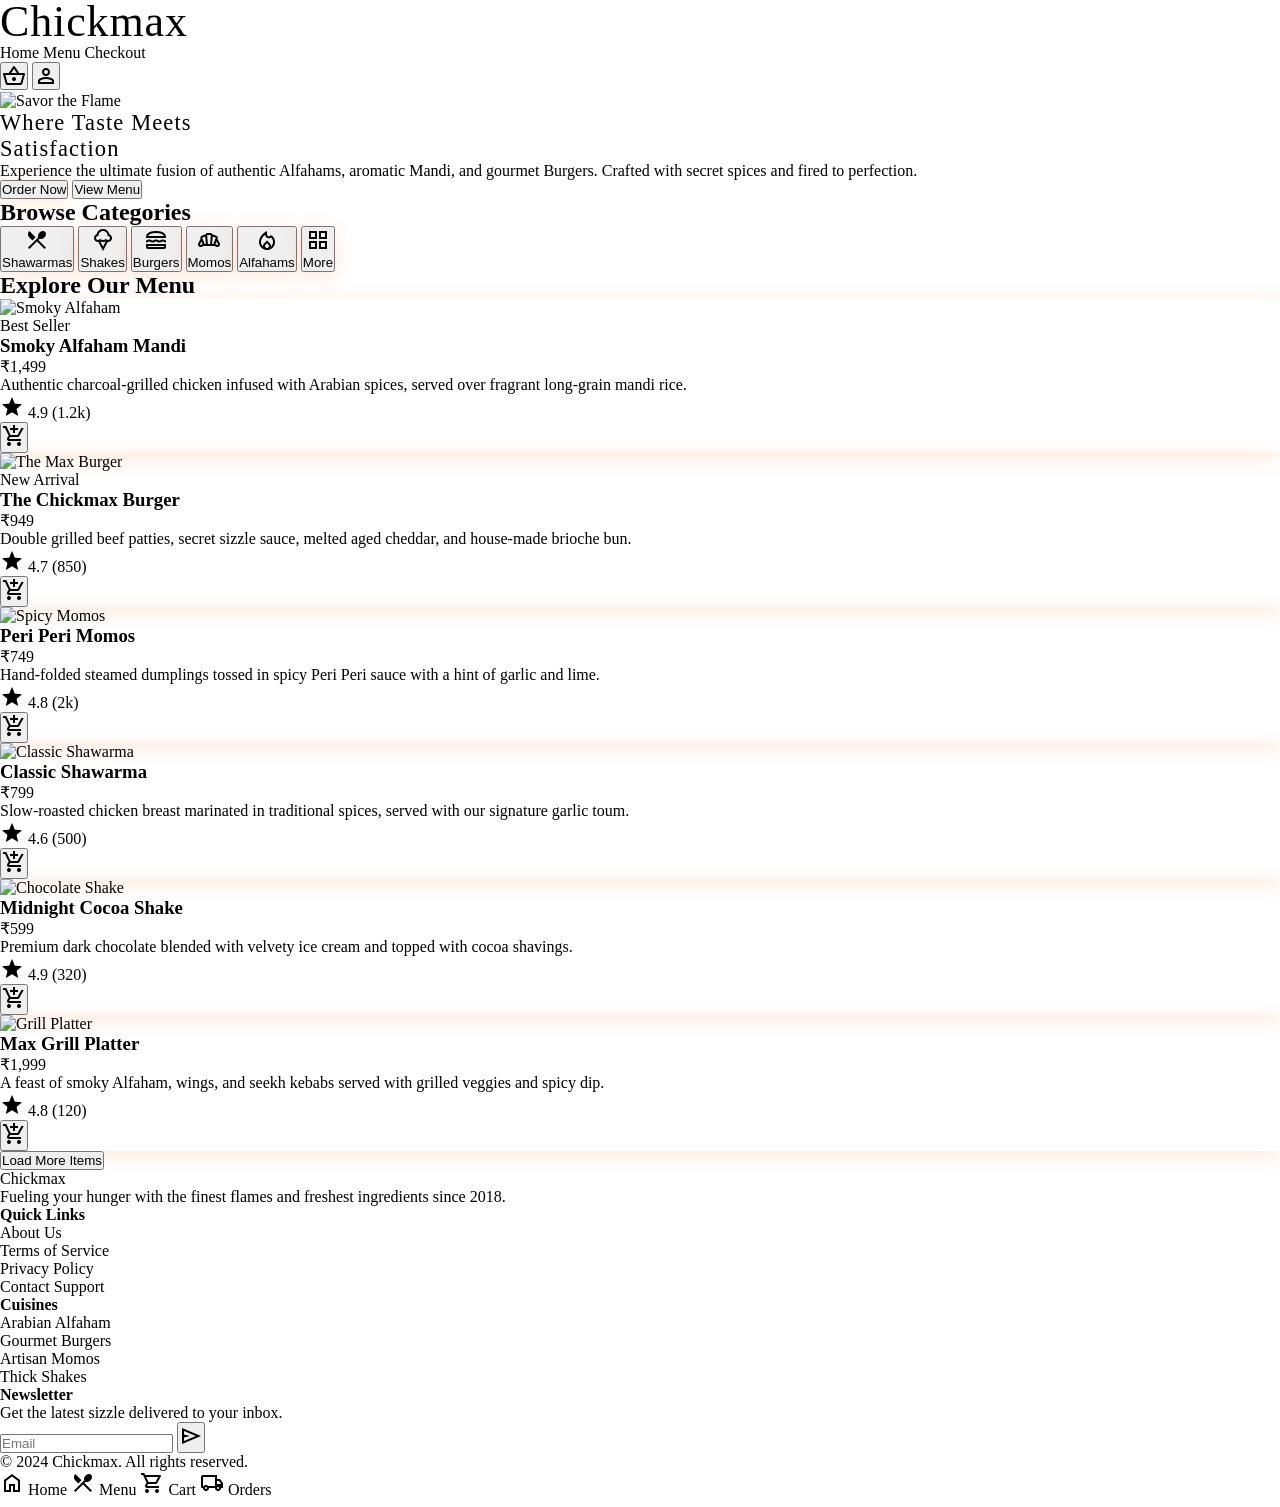
==== commit fba1d2c4: "Update navbar brand font" ====
--- a/index.html
+++ b/index.html
@@ -220,7 +220,7 @@
 <!-- TOP NAVBAR -->
 <header class="bg-background dark:bg-on-surface shadow-sm docked full-width top-0 sticky z-50 transition-all duration-300" id="main-header">
 <nav class="flex justify-between items-center w-full px-margin-mobile md:px-margin-desktop py-4 max-w-7xl mx-auto">
-<div class="font-headline-lg text-headline-lg font-black text-primary dark:text-primary-fixed cursor-pointer" onclick="navigateTo('home')">Chickmax</div>
+<div class="chickmax-nav-logo text-primary dark:text-primary-fixed cursor-pointer" onclick="navigateTo('home')">Chickmax</div>
 <div class="hidden md:flex items-center gap-gutter">
 <a onclick="navigateTo('home')" class="nav-link text-primary font-bold border-b-2 border-primary font-label-lg hover:text-primary transition-colors duration-200 cursor-pointer" data-page="home">Home</a>
 <a onclick="navigateTo('menu')" class="nav-link text-on-surface-variant dark:text-surface-variant font-label-lg hover:text-primary transition-colors duration-200 cursor-pointer" data-page="menu">Menu</a>
--- a/css/shared.css
+++ b/css/shared.css
@@ -1,3 +1,5 @@
+@import url('https://fonts.cdnfonts.com/css/black-street');
+
 /* Shared styles for Chickmax website */
 
 * {
@@ -12,6 +14,15 @@
 
 body {
     overflow-x: hidden;
+}
+
+.chickmax-nav-logo {
+    font-family: 'Black Street', 'Great Vibes', 'Brush Script MT', cursive !important;
+    font-size: clamp(2rem, 4vw, 2.75rem);
+    font-weight: 400 !important;
+    line-height: 1;
+    letter-spacing: 0.02em;
+    white-space: nowrap;
 }
 
 /* Utility Classes */
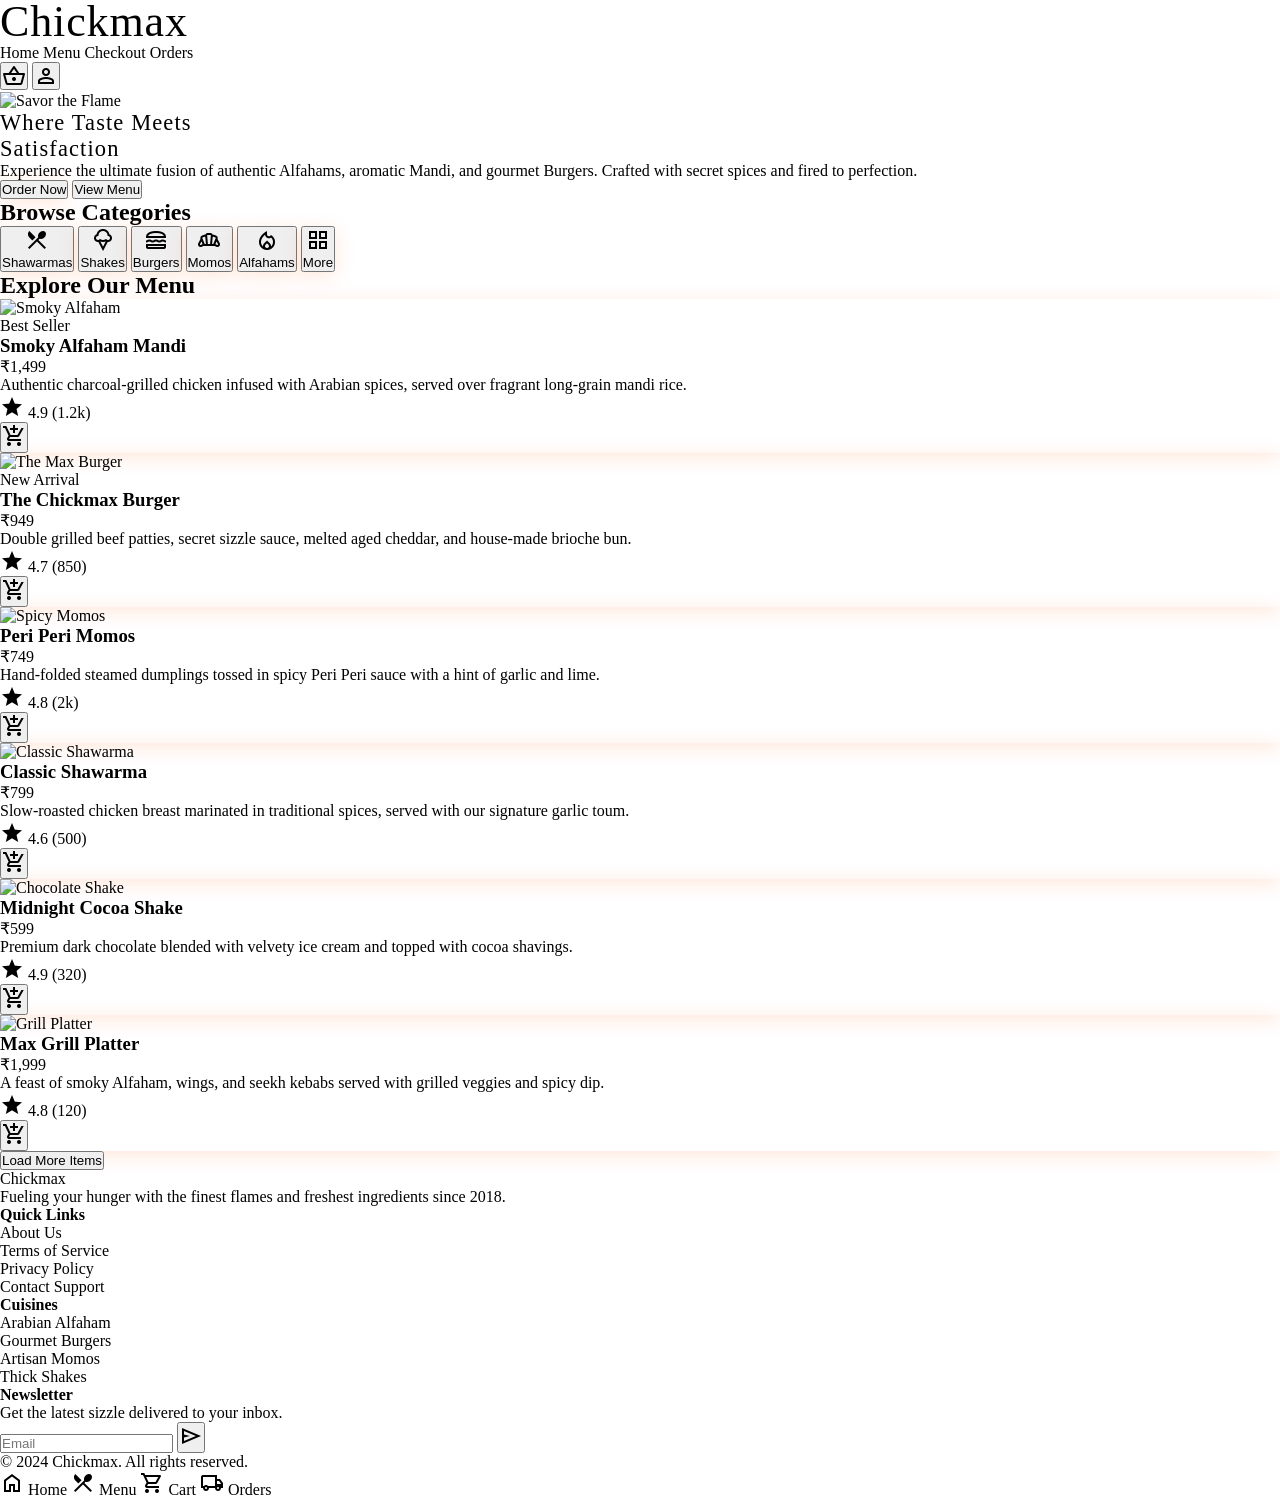
==== commit b08a33c0: "Update desktop orders nav and tracking text" ====
--- a/index.html
+++ b/index.html
@@ -225,6 +225,7 @@
 <a onclick="navigateTo('home')" class="nav-link text-primary font-bold border-b-2 border-primary font-label-lg hover:text-primary transition-colors duration-200 cursor-pointer" data-page="home">Home</a>
 <a onclick="navigateTo('menu')" class="nav-link text-on-surface-variant dark:text-surface-variant font-label-lg hover:text-primary transition-colors duration-200 cursor-pointer" data-page="menu">Menu</a>
 <a onclick="navigateTo('orders')" class="nav-link text-on-surface-variant dark:text-surface-variant font-label-lg hover:text-primary transition-colors duration-200 cursor-pointer" data-page="orders">Checkout</a>
+<a onclick="navigateTo('contact')" class="nav-link text-on-surface-variant dark:text-surface-variant font-label-lg hover:text-primary transition-colors duration-200 cursor-pointer" data-page="contact">Orders</a>
 </div>
 <div class="flex items-center gap-4">
 <button class="material-symbols-outlined text-on-surface-variant dark:text-surface-variant text-[24px] hover:text-primary transition-colors active:scale-95 transition-transform duration-150" data-icon="shopping_basket">shopping_basket</button>
@@ -957,7 +958,7 @@
 <img class="w-full h-full object-cover opacity-80" src="https://lh3.googleusercontent.com/aida-public/[base64]">
 </div>
 <!-- Map Overlay -->
-<div class="absolute top-md left-md bg-on-surface text-on-primary-fixed px-md py-sm rounded-full shadow-lg flex items-center gap-sm">
+<div class="absolute top-md left-md bg-on-surface text-white px-md py-sm rounded-full shadow-lg flex items-center gap-sm">
 <span class="material-symbols-outlined text-primary-container">location_on</span>
 <span class="font-label-lg">On the way from Chickmax Mumbai</span>
 </div>
@@ -1029,7 +1030,7 @@
 <span class="text-primary">₹2,899</span>
 </div>
 </div>
-<button class="w-full mt-lg bg-on-surface text-on-primary-fixed py-md rounded-full font-label-lg hover:opacity-90 transition-opacity active:scale-95 cursor-pointer">
+<button class="w-full mt-lg bg-on-surface text-white py-md rounded-full font-label-lg hover:opacity-90 transition-opacity active:scale-95 cursor-pointer">
 Download Receipt
 </button>
 </div>
